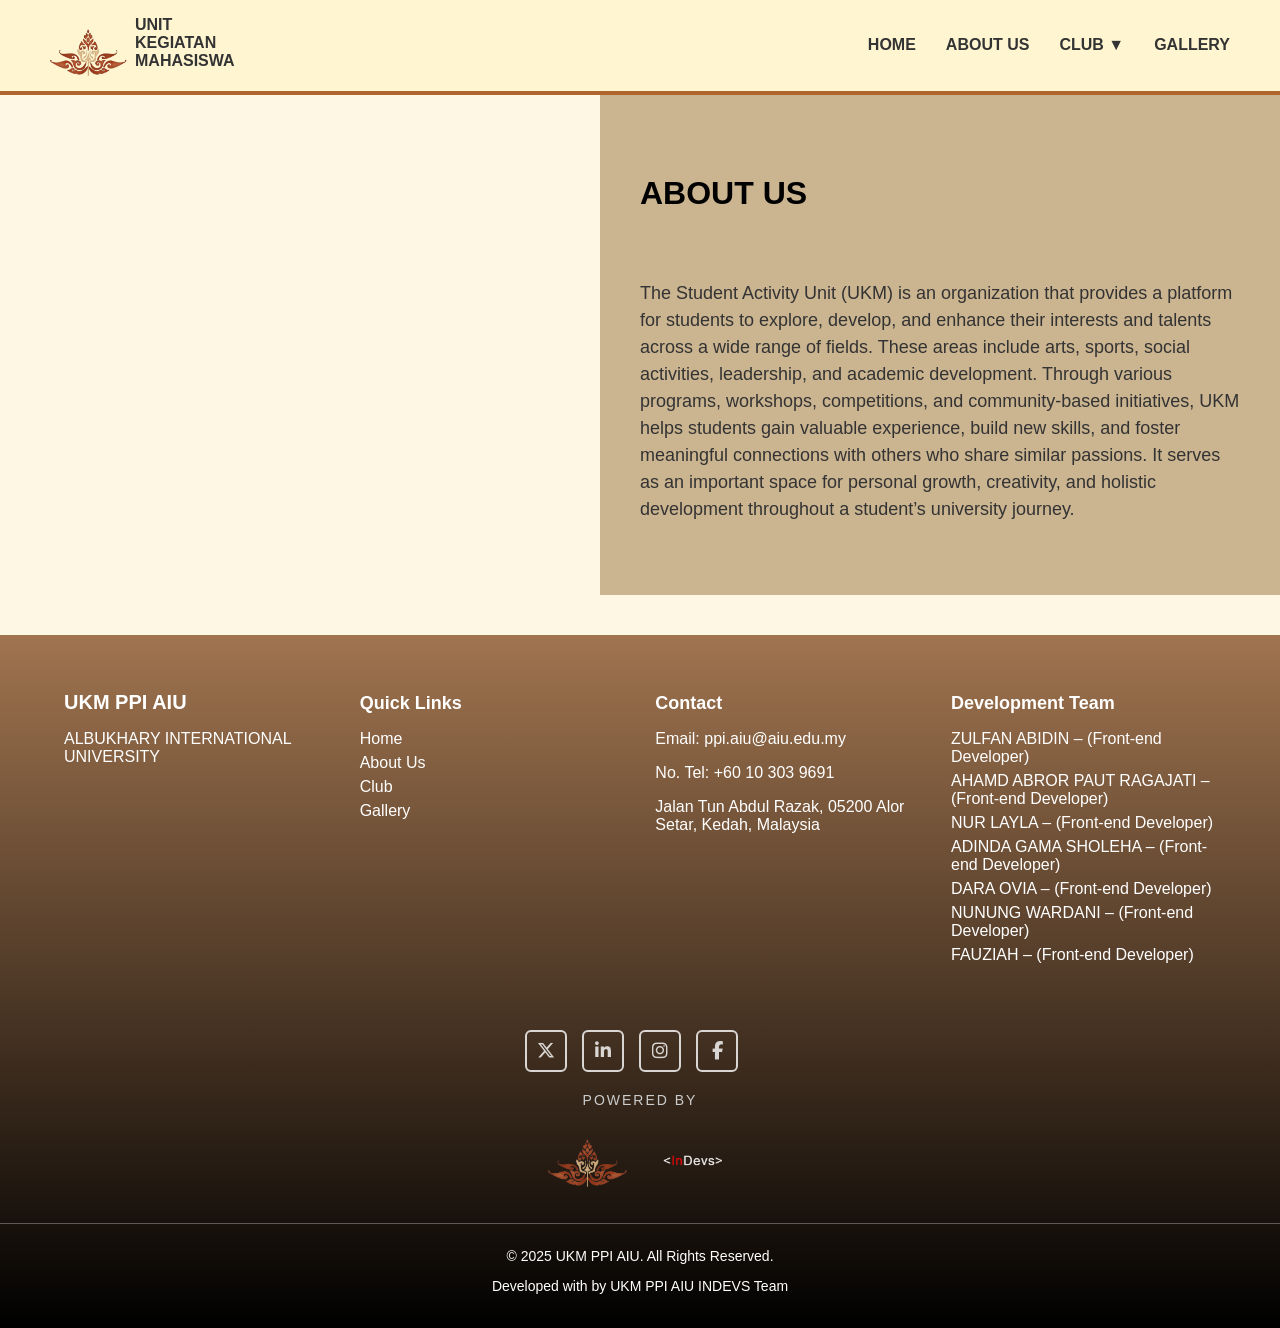
==== about.html @ 894fbeb1 "sanglung" ====
<!DOCTYPE html>
<html lang="en">
<head>
  <meta charset="UTF-8">
  <meta name="viewport" content="width=device-width, initial-scale=1.0">
  <title>About Us - UKM</title>
  <link rel="stylesheet" href="style.css">
  <link rel="stylesheet" href="https://cdnjs.cloudflare.com/ajax/libs/font-awesome/6.5.0/css/all.min.css">
</head>
<body>

  <header>
    <div class="logo">
      <img src="logo.png" alt="Logo UKM">
      <div class="title">
        <h3>UNIT</h3>
        <h3>KEGIATAN</h3>
        <h3>MAHASISWA</h3>
      </div>
    </div>
    <nav>
      <ul>
        <li><a href="ukm.html">HOME</a></li>
        <li><a href="about.html">ABOUT US</a></li>
        
        <li class="dropdown">
          <a href="#">CLUB ▼</a>
          <ul class="dropdown-content">
            <li><a href="sanggar.html">SANGGAR</a></li>
            <li><a href="zenith.html">ZENITH</a></li>
            <li><a href="indevs.html">INDEVS</a></li>
            <li><a href="angklung.html">ANGKLUNG</a></li>
          </ul>
        </li>
        <li><a href="gallery.html">GALLERY</a></li>
      </ul>
    </nav>
  </header>

  <section class="about-section">
    <div class="about-left"></div>
    <div class="about-right">
      <h1>ABOUT US</h1>
      <p>The Student Activity Unit (UKM) is an organization that provides a platform 
for students to explore, develop, and enhance their interests and talents across 
a wide range of fields. These areas include arts, sports, social activities, leadership, 
and academic development. Through various programs, workshops, competitions, and community-based 
initiatives, UKM helps students gain valuable experience, build new skills, and foster meaningful 
connections with others who share similar passions. 
It serves as an important space for personal growth, creativity, and holistic development throughout a student’s university journey.
      </p>
    </div>
  </section>

   <!-- Footer -->
<footer class="footer">
  <div class="footer-container">

    <!-- Logo + Name -->
    <div class="footer-section">
      <h2 class="footer-title">UKM PPI AIU</h2>
      <p>ALBUKHARY INTERNATIONAL UNIVERSITY</p>
    </div>



    <!-- Quick Links -->
    <div class="footer-section">
      <h3>Quick Links</h3>
      <ul>
        <li><a href="ukm.html">Home</a></li>
        <li><a href="about.html">About Us</a></li>
        <li><a href="#">Club</a></li>
        <li><a href="gallery.html">Gallery</a></li>
      </ul>
    </div>

    <!-- Contact Info -->
    <div class="footer-section">
      <h3>Contact</h3>
      <p>Email: ppi.aiu@aiu.edu.my</p>
      <p>No. Tel: +60 10 303 9691</p>
      <p>Jalan Tun Abdul Razak, 05200
Alor Setar, Kedah, Malaysia</p>
    </div>

    
    <!-- Development Team -->
    <div class="footer-section">
      <h3>Development Team</h3>
      <ul> 
        <li>ZULFAN ABIDIN – (Front-end Developer)</li>
        <li>AHAMD ABROR PAUT RAGAJATI – (Front-end Developer)</li>
        <li>NUR LAYLA – (Front-end Developer)</li>
        <li>ADINDA GAMA SHOLEHA – (Front-end Developer)</li>
        <li>DARA OVIA – (Front-end Developer)</li>
        <li>NUNUNG WARDANI – (Front-end Developer)</li>
        <li>FAUZIAH – (Front-end Developer)</li>
        

      </ul>
    </div>
    

  </div>
<div class="powered-by">
  <div class="social-icons">
    <a href="#" class="icon-box">
        <i class="fa-brands fa-x-twitter"></i>
    </a>
    <a href="#" class="icon-box">
        <i class="fa-brands fa-linkedin-in"></i>
    </a>
    <a href="#" class="icon-box">
        <i class="fa-brands fa-instagram"></i>
    </a>
    <a href="#" class="icon-box">
        <i class="fa-brands fa-facebook-f"></i>
    </a>
</div>
    <p>POWERED BY</p>

    <div class="power-logos">
        <img src="logo2.png" alt="Logo 2">
        <img src="logo3.png" alt="Logo 3">
    </div>
</div>

  <div class="footer-bottom">
    <p>© 2025 UKM PPI AIU. All Rights Reserved.</p>
    <p>Developed with by UKM PPI AIU INDEVS Team</p>
  </div>
</footer>


</body>
</html>



</body>
</html>
---- style.css ----
body {
  margin: 0;
  font-family: Arial, sans-serif;
  background-color: #fdf7e3;
}

/* HEADER */
header {
  background-color: #fff6d1;
  display: flex;
  justify-content: space-between;
  align-items: center;
  padding: 10px 50px;
  border-bottom: 4px solid #b0652f;
}

.logo {
  display: flex;
  align-items: center;
  gap: 5px;
  margin-bottom: 5px;
  margin-right: 200px;
  
}

.logo img {
  width: 80px;
  size: 200px;
}

.title h3 {
  font-size: 16px;
  color: #333;
  margin: 0;
}

nav ul {
  list-style: none;
  display: flex;
  gap: 30px;
  margin: 0;
}

nav a {
  text-decoration: none;
  color: #333;
  font-weight: bold;
}

nav a:hover {
  color: #a94d1b;
}

/* DROPDOWN MENU */
.dropdown {
  position: relative;
}

.dropdown-content {
  display: none;
  position: absolute;
  background-color: #ebcc52;
  list-style: none;
  padding: 10px;
  border-radius: 10px;
  z-index: 999;        
}

.dropdown:hover .dropdown-content {
  display: block;
}

/* HERO SECTION */
/* HERO SECTION */
.hero {
  position: relative;
  height: 500px;
  background: url('WEBSITE\ UKM.jpg') center/cover no-repeat;
  display: flex;
  justify-content: center;
  align-items: center;
  color: white;
  text-align: center;
}

/* Lapisan gelap agar teks lebih jelas 
.hero::after {
  content: "";
  position: absolute;
  top: 0;
  left: 0;
  width: 100%;
  height: 150%;
 
}*/

/* Konten utama di atas lapisan gelap */
.hero-content {
  position: relative;
  z-index: ;
  text-align: center;
}

.hero-logo {
  width: 300px;
  margin-bottom: 50px;
}

/* Judul teks */
.hero-right h1 {
    font-size: 70px;
    line-height: 1.1;
    text-align: right;
    color: white;
    font-weight: 900;
    text-shadow: 10px 10px 10px rgba(0,0,0,0.4);
    width: 150%;
    display: flex;
    align-items: right;
    justify-content: right;  /* ➜ geser tulisan ke kanan */
    
    
    
}

.hero h2 {
  font-size: 35px;
  margin: 5px 0 0 0;
  font-weight: bold;
}

/* FOOTER */




.footer {
  background: linear-gradient(to top, #000000, #a0744f);
  color: #fff;
  padding: 40px 0 20px;
  font-family: Arial, sans-serif;
  margin-top: 40px;

}

.footer-container {
  width: 90%;
  max-width: 1200px;
  margin: auto;
  display: flex;
  justify-content: space-between;
  flex-wrap: wrap;
}

.footer-section {
  width: 23%;
  min-width: 200px;
  margin-bottom: 20px;
}

.footer-title {
  font-size: 20px;
  margin-bottom: 10px;
  font-weight: bold;
}

.footer-section h3 {
  margin-bottom: 10px;
  font-size: 18px;
}

.footer-section ul {
  list-style: none;
  padding: 0;
}

.footer-section ul li {
  margin-bottom: 6px;
}

.footer-section ul li a {
  color: #fff;
  text-decoration: none;
}

.footer-section ul li a:hover {
  text-decoration: underline;
}
.powered-by {
  text-align: center;
  margin-top: 30px;
  color: #ccc;
}

.powered-by p {
  font-size: 14px;
  letter-spacing: 2px;
  margin-bottom: 15px;
}

.power-logos {
  display: flex;
  justify-content: center;
  align-items: center;
  gap: 25px; /* jarak antar logo */
}

.power-logos img {
  width: 80px;   /* ukuran logo */
  height: auto;
  opacity: 0.9;
  transition: 0.3s;
}

.power-logos img:hover {
  opacity: 1;
  transform: scale(1.06);
}


.footer-bottom {
  text-align: center;
  margin-top: 20px;
  border-top: 1px solid rgba(255,255,255,0.3);
  padding-top: 10px;
  font-size: 14px;
}
.social-icons {
    margin-bottom: 20px;
    margin-left: 525px;
    display: flex;
    gap: 15px;
    align-items: center;
}

.icon-box {
    width: 38px;
    height: 38px;
    border: 2px solid #ffffffcc;
    display: flex;
    justify-content: center;
    align-items: center;
    border-radius: 6px;
    text-decoration: none;
    transition: 0.3s ease;
}

.icon-box i {
    color: #ffffffcc;
    font-size: 18px;
}

.icon-box:hover {
    border-color: #fff;
    transform: translateY(-3px);
}

.icon-box:hover i {
    color: #fff;
}




/*  ABOUT US PAGE STYLE SECTION  */
.about-section {
  display: flex;
  height: 500px;
}

.about-left {
  flex: 1;
  background: url('background1.jpg') center/cover no-repeat;
}

.about-right {
  flex: 1;
  background-color: #cbb490;
  padding: 40px;
  display: flex;
  flex-direction: column;
  justify-content: center;
}

.about-right h1 {
  color: black;
  font-size: 32px;
  margin-bottom: 50px;
}

.about-right p {
  color: #333;
  font-size: 18px;
  line-height: 1.5;
  margin-bottom: 100;
  margin-top: 50;
}
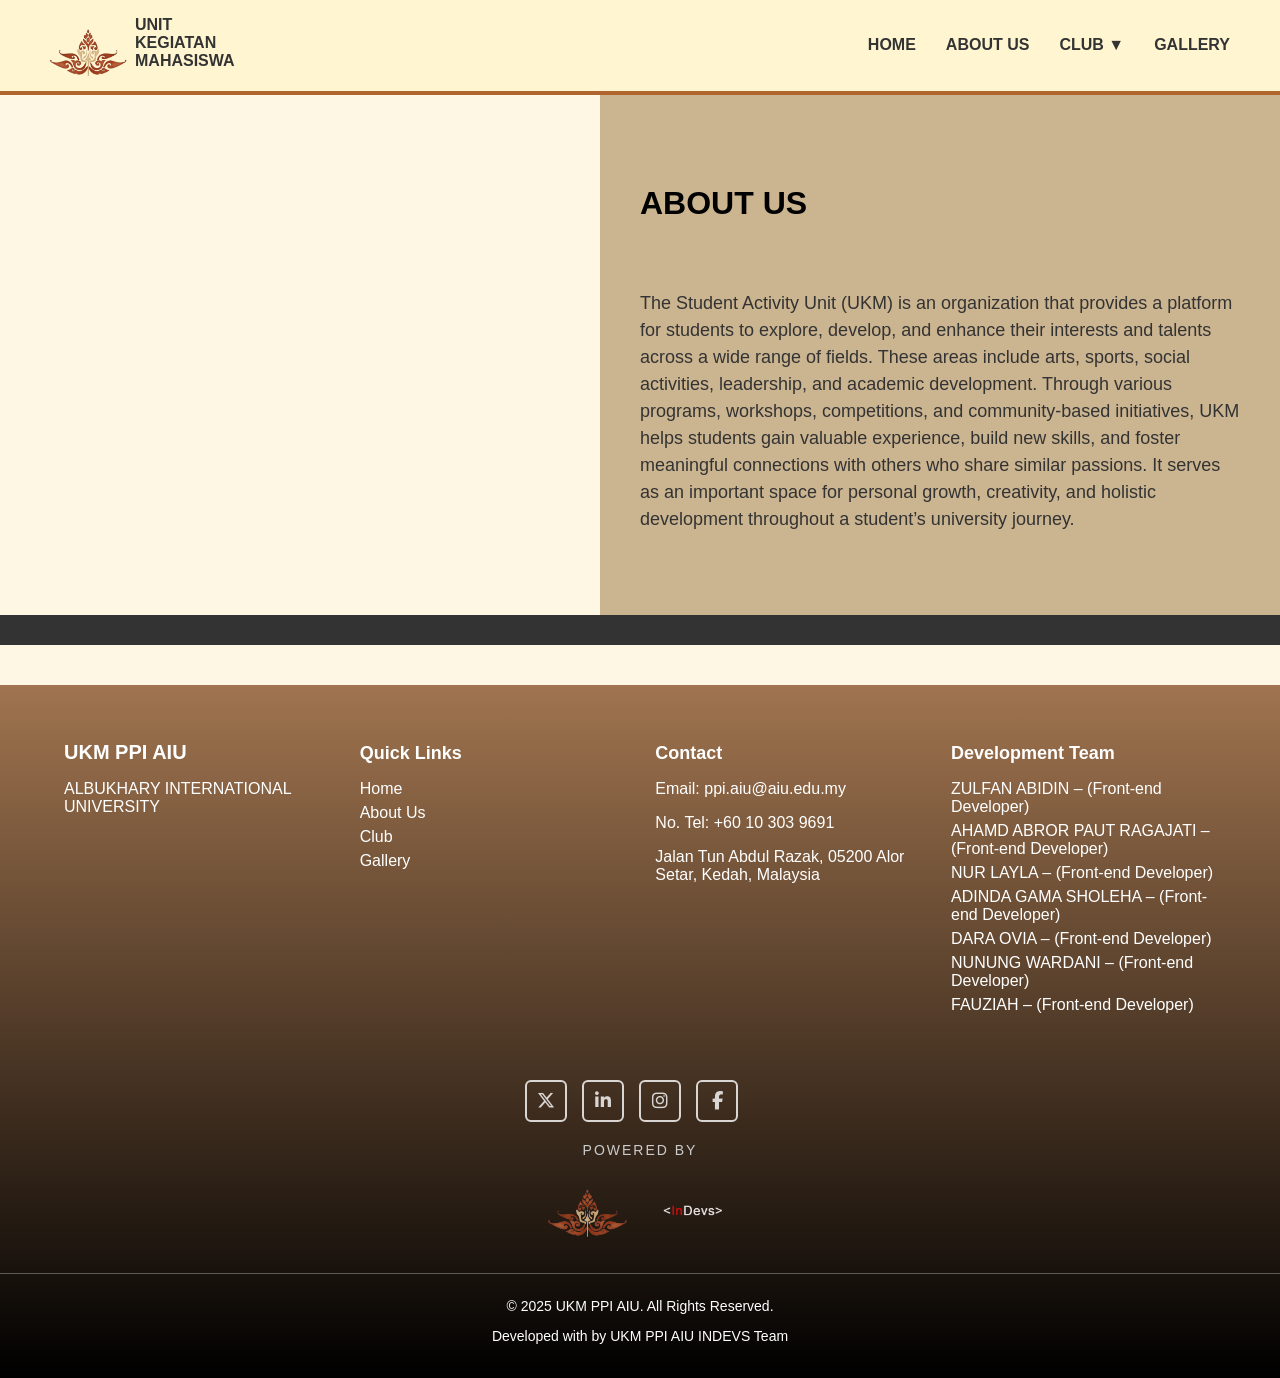
==== commit 4dd6392f: "update sanggar.css and style.css" ====
--- a/about.html
+++ b/about.html
@@ -3,7 +3,7 @@
 <head>
   <meta charset="UTF-8">
   <meta name="viewport" content="width=device-width, initial-scale=1.0">
-  <title>About Us - UKM</title>
+  <title>UKM</title>
   <link rel="stylesheet" href="style.css">
   <link rel="stylesheet" href="https://cdnjs.cloudflare.com/ajax/libs/font-awesome/6.5.0/css/all.min.css">
 </head>
--- a/style.css
+++ b/style.css
@@ -74,13 +74,14 @@
 /* HERO SECTION */
 .hero {
   position: relative;
-  height: 500px;
+  height: 520px;
   background: url('WEBSITE\ UKM.jpg') center/cover no-repeat;
   display: flex;
   justify-content: center;
   align-items: center;
   color: white;
   text-align: center;
+  border-bottom: #333 30px solid;
 }
 
 /* Lapisan gelap agar teks lebih jelas 
@@ -265,7 +266,8 @@
 /*  ABOUT US PAGE STYLE SECTION  */
 .about-section {
   display: flex;
-  height: 500px;
+  height: 520px;
+  border-bottom: #333 30px solid;
 }
 
 .about-left {
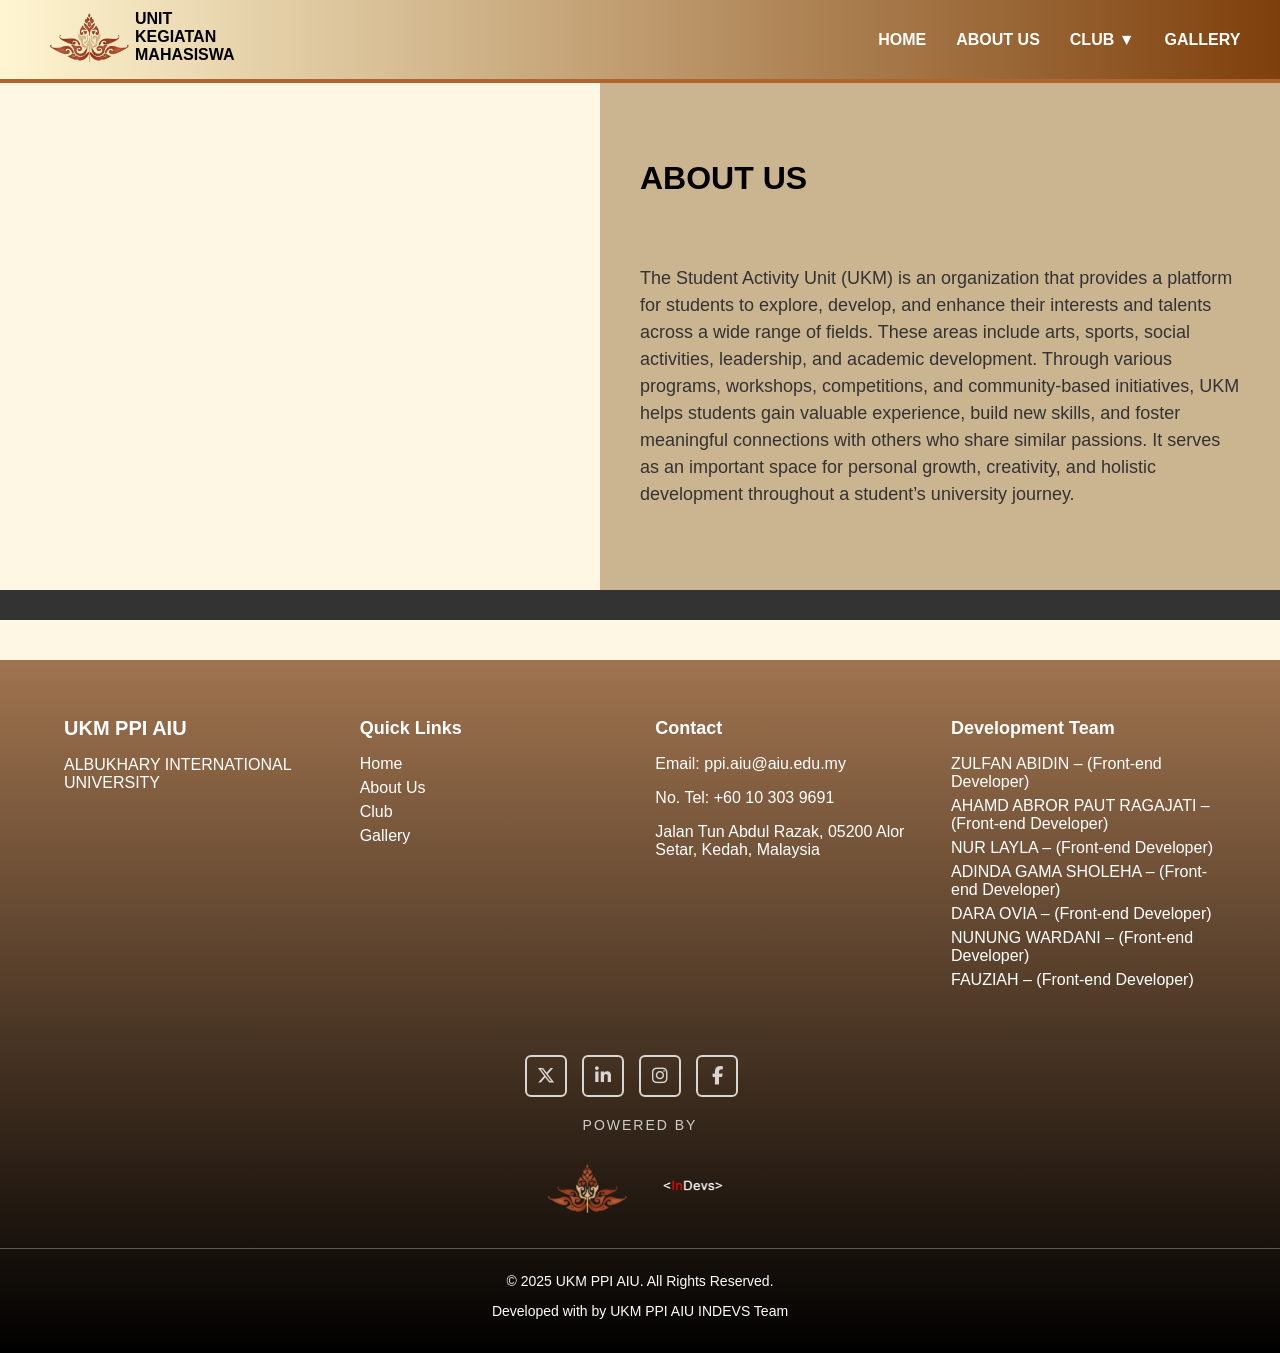
==== commit 002e92d5: "responsive design updates and animation features" ====
--- a/about.html
+++ b/about.html
@@ -5,6 +5,8 @@
   <meta name="viewport" content="width=device-width, initial-scale=1.0">
   <title>UKM</title>
   <link rel="stylesheet" href="style.css">
+  <link rel="stylesheet" href="animations.css">
+  <link rel="stylesheet" href="responsive.css">
   <link rel="stylesheet" href="https://cdnjs.cloudflare.com/ajax/libs/font-awesome/6.5.0/css/all.min.css">
 </head>
 <body>
@@ -18,6 +20,11 @@
         <h3>MAHASISWA</h3>
       </div>
     </div>
+    <button class="nav-toggle" aria-label="Toggle navigation" aria-expanded="false">
+      <span class="bar"></span>
+      <span class="bar"></span>
+      <span class="bar"></span>
+    </button>
     <nav>
       <ul>
         <li><a href="ukm.html">HOME</a></li>
@@ -132,11 +139,6 @@
   </div>
 </footer>
 
-
+<script src="animations.js"></script>
 </body>
 </html>
-
-
-
-</body>
-</html>
--- a/style.css
+++ b/style.css
@@ -2,16 +2,23 @@
   margin: 0;
   font-family: Arial, sans-serif;
   background-color: #fdf7e3;
+  margin-top: 70px; /* untuk menghindari konten tertutup header */
 }
 
 /* HEADER */
 header {
+  background: linear-gradient(to left, #7d3e0a, #fff6d1);
+  position: fixed;
   background-color: #fff6d1;
   display: flex;
   justify-content: space-between;
   align-items: center;
   padding: 10px 50px;
   border-bottom: 4px solid #b0652f;
+  top: 0;
+  left: 0;
+  width: 93%;
+  z-index: 999;
 }
 
 .logo {
@@ -19,7 +26,6 @@
   align-items: center;
   gap: 5px;
   margin-bottom: 5px;
-  margin-right: 200px;
   
 }
 
@@ -30,7 +36,7 @@
 
 .title h3 {
   font-size: 16px;
-  color: #333;
+  color: #000000;
   margin: 0;
 }
 
@@ -43,12 +49,12 @@
 
 nav a {
   text-decoration: none;
-  color: #333;
+  color: #fffefe;
   font-weight: bold;
 }
 
 nav a:hover {
-  color: #a94d1b;
+  color: #000000;
 }
 
 /* DROPDOWN MENU */
@@ -59,7 +65,7 @@
 .dropdown-content {
   display: none;
   position: absolute;
-  background-color: #ebcc52;
+  background-color: #89561d;
   list-style: none;
   padding: 10px;
   border-radius: 10px;
@@ -74,7 +80,7 @@
 /* HERO SECTION */
 .hero {
   position: relative;
-  height: 520px;
+  height: 540px;
   background: url('WEBSITE\ UKM.jpg') center/cover no-repeat;
   display: flex;
   justify-content: center;
@@ -98,7 +104,7 @@
 /* Konten utama di atas lapisan gelap */
 .hero-content {
   position: relative;
-  z-index: ;
+  
   text-align: center;
 }
 
@@ -111,14 +117,14 @@
 .hero-right h1 {
     font-size: 70px;
     line-height: 1.1;
-    text-align: right;
+  text-align: right;
     color: white;
     font-weight: 900;
     text-shadow: 10px 10px 10px rgba(0,0,0,0.4);
-    width: 150%;
-    display: flex;
-    align-items: right;
-    justify-content: right;  /* ➜ geser tulisan ke kanan */
+  width: 100%;
+  display: flex;
+  align-items: center;
+  justify-content: flex-end;  /* geser tulisan ke kanan */
     
     
     
--- a/animations.css
+++ b/animations.css
@@ -0,0 +1,143 @@
+/* Animations CSS - Page Load Transitions */
+
+/* Keyframe Animations */
+@keyframes fadeInUp {
+    from {
+        opacity: 0;
+        transform: translateY(30px);
+    }
+    to {
+        opacity: 1;
+        transform: translateY(0);
+    }
+}
+
+@keyframes fadeIn {
+    from {
+        opacity: 0;
+    }
+    to {
+        opacity: 1;
+    }
+}
+
+@keyframes slideInLeft {
+    from {
+        opacity: 0;
+        transform: translateX(-50px);
+    }
+    to {
+        opacity: 1;
+        transform: translateX(0);
+    }
+}
+
+@keyframes slideInRight {
+    from {
+        opacity: 0;
+        transform: translateX(50px);
+    }
+    to {
+        opacity: 1;
+        transform: translateX(0);
+    }
+}
+
+/* Base Animation Classes */
+.animate-fadeInUp {
+    opacity: 0;
+    animation: fadeInUp 0.8s ease-out forwards;
+}
+
+.animate-fadeIn {
+    opacity: 0;
+    animation: fadeIn 0.8s ease-out forwards;
+}
+
+.animate-slideInLeft {
+    opacity: 0;
+    animation: slideInLeft 0.8s ease-out forwards;
+}
+
+.animate-slideInRight {
+    opacity: 0;
+    animation: slideInRight 0.8s ease-out forwards;
+}
+
+/* Delay Classes for Staggered Animations */
+.delay-1 { animation-delay: 0.1s; }
+.delay-2 { animation-delay: 0.2s; }
+.delay-3 { animation-delay: 0.3s; }
+.delay-4 { animation-delay: 0.4s; }
+.delay-5 { animation-delay: 0.5s; }
+.delay-6 { animation-delay: 0.6s; }
+.delay-7 { animation-delay: 0.7s; }
+.delay-8 { animation-delay: 0.8s; }
+
+/* Hero Animation */
+.hero.animate-ready {
+    animation: fadeIn 1s ease-out;
+}
+
+.hero h1.animate-ready,
+.hero h2.animate-ready {
+    animation: fadeInUp 1s ease-out 0.3s both;
+}
+
+/* Section Animations */
+section.animate-fadeInUp h3,
+section.animate-fadeInUp h2,
+section.animate-fadeInUp h4 {
+    animation: fadeInUp 0.8s ease-out 0.2s both;
+}
+
+section.animate-fadeInUp p {
+    animation: fadeInUp 0.8s ease-out 0.4s both;
+}
+
+/* Gallery Items Animation */
+.gallery-box img,
+.card,
+.power-logos img {
+    opacity: 0;
+}
+
+.gallery-box.animate-ready img,
+.card-wrapper.animate-ready .card,
+.power-logos.animate-ready img {
+    animation: fadeInUp 0.6s ease-out forwards;
+}
+
+/* Stagger gallery items */
+.gallery-box.animate-ready img:nth-child(1) { animation-delay: 0.1s; }
+.gallery-box.animate-ready img:nth-child(2) { animation-delay: 0.2s; }
+.gallery-box.animate-ready img:nth-child(3) { animation-delay: 0.3s; }
+.gallery-box.animate-ready img:nth-child(4) { animation-delay: 0.4s; }
+.gallery-box.animate-ready img:nth-child(5) { animation-delay: 0.5s; }
+.gallery-box.animate-ready img:nth-child(6) { animation-delay: 0.6s; }
+
+.card-wrapper.animate-ready .card:nth-child(1) { animation-delay: 0.1s; }
+.card-wrapper.animate-ready .card:nth-child(2) { animation-delay: 0.2s; }
+.card-wrapper.animate-ready .card:nth-child(3) { animation-delay: 0.3s; }
+.card-wrapper.animate-ready .card:nth-child(4) { animation-delay: 0.4s; }
+
+.power-logos.animate-ready img:nth-child(1) { animation-delay: 0.1s; }
+.power-logos.animate-ready img:nth-child(2) { animation-delay: 0.2s; }
+
+/* Footer Animation */
+footer.animate-ready {
+    animation: fadeIn 0.8s ease-out;
+}
+
+.footer-section {
+    opacity: 0;
+}
+
+footer.animate-ready .footer-section {
+    animation: fadeInUp 0.8s ease-out forwards;
+}
+
+footer.animate-ready .footer-section:nth-child(1) { animation-delay: 0.1s; }
+footer.animate-ready .footer-section:nth-child(2) { animation-delay: 0.2s; }
+footer.animate-ready .footer-section:nth-child(3) { animation-delay: 0.3s; }
+footer.animate-ready .footer-section:nth-child(4) { animation-delay: 0.4s; }
--- a/responsive.css
+++ b/responsive.css
@@ -0,0 +1,639 @@
+/* ============================================
+   RESPONSIVE DESIGN - MEDIA QUERIES
+   Mobile First Approach
+   ============================================ */
+
+/* ============================================
+   TABLET & SMALL SCREENS (max-width: 1024px)
+   ============================================ */
+@media screen and (max-width: 1024px) {
+    /* HEADER */
+    header {
+        padding: 10px 30px;
+        width: 100%;
+    }
+
+    .logo {
+        margin-right: 50px;
+    }
+
+    .logo img {
+        width: 60px;
+    }
+
+    .title h3 {
+        font-size: 14px;
+    }
+
+    nav ul {
+        gap: 20px;
+    }
+
+    nav a {
+        font-size: 14px;
+    }
+
+    /* HERO SECTIONS */
+    .hero {
+        height: 450px;
+    }
+
+    .hero-right h1 {
+        font-size: 60px !important;
+        width: 100% !important;
+    }
+
+    .hero h1 {
+        font-size: 60px;
+    }
+
+    .hero h2 {
+        font-size: 28px;
+    }
+
+    .logo-kiri {
+        width: 80px;
+        top: 50px;
+    }
+
+    /* SECTIONS */
+    section {
+        padding: 40px 50px;
+    }
+
+    /* ABOUT SECTION */
+    .about-section {
+        height: auto;
+        flex-direction: column;
+    }
+
+    .about-left {
+        height: 300px;
+    }
+
+    .about-right {
+        padding: 30px;
+    }
+
+    .about-right h1 {
+        font-size: 28px;
+        margin-bottom: 20px;
+    }
+
+    .about-right p {
+        font-size: 16px;
+    }
+
+    /* FOOTER */
+    .footer-container {
+        width: 95%;
+    }
+
+    .footer-section {
+        width: 48%;
+        margin-bottom: 30px;
+    }
+
+    .social-icons {
+        margin-left: 0;
+        justify-content: center;
+    }
+
+    .power-logos img {
+        width: 60px;
+    }
+
+    /* GALLERY */
+    .gallery-box img {
+        width: 150px;
+        height: 150px;
+    }
+
+    /* CARDS */
+    .card {
+        width: 220px;
+    }
+}
+
+/* ============================================
+   MOBILE LANDSCAPE & SMALL TABLETS (max-width: 768px)
+   ============================================ */
+@media screen and (max-width: 768px) {
+    body {
+        margin-top: 60px;
+    }
+
+    /* HEADER */
+    header {
+        padding: 8px 20px;
+        flex-direction: column;
+        gap: 10px;
+    }
+
+    .logo {
+        margin-right: 0;
+        margin-bottom: 10px;
+    }
+
+    .logo img {
+        width: 50px;
+    }
+
+    .title h3 {
+        font-size: 12px;
+    }
+
+    nav ul {
+        flex-wrap: wrap;
+        gap: 15px;
+        justify-content: center;
+    }
+
+    nav a {
+        font-size: 13px;
+    }
+
+    .dropdown-content {
+        left: 50%;
+        transform: translateX(-50%);
+    }
+
+    /* HERO SECTIONS */
+    .hero {
+        height: 350px;
+        border-bottom-width: 15px;
+    }
+
+    .hero-right h1 {
+        font-size: 38px !important;
+        text-align: right;
+        width: 100% !important;
+        margin-top: 0 !important;
+    }
+
+    .hero h1 {
+        font-size: 42px;
+    }
+
+    .hero h2 {
+        font-size: 22px;
+    }
+
+    .logo-kiri {
+        width: 60px;
+        top: 30px;
+        left: 10px;
+    }
+
+    /* SECTIONS */
+    section {
+        padding: 30px 20px;
+    }
+
+    h3 {
+        font-size: 24px;
+    }
+
+    p {
+        font-size: 16px;
+    }
+
+    /* ABOUT SECTION */
+    .about-left {
+        height: 200px;
+    }
+
+    .about-right {
+        padding: 25px;
+    }
+
+    .about-right h1 {
+        font-size: 24px;
+    }
+
+    .about-right p {
+        font-size: 15px;
+    }
+
+    /* CONTENT SECTIONS (Sanggar) */
+    .content {
+        padding: 20px;
+    }
+
+    .deskripsi-klub,
+    .daftar-kesenian {
+        padding: 20px;
+    }
+
+    .deskripsi-klub h2,
+    .daftar-kesenian h2 {
+        font-size: 22px;
+    }
+
+    /* GALLERY */
+    .gallery-box {
+        gap: 10px;
+    }
+
+    .gallery-box img {
+        width: 120px;
+        height: 120px;
+    }
+
+    /* CARDS */
+    .card-wrapper {
+        gap: 15px;
+    }
+
+    .card {
+        width: 100%;
+        max-width: 300px;
+    }
+
+    /* FOOTER */
+    .footer {
+        padding: 30px 0 15px;
+    }
+
+    .footer-container {
+        flex-direction: column;
+        align-items: center;
+    }
+
+    .footer-section {
+        width: 100%;
+        text-align: center;
+        margin-bottom: 25px;
+    }
+
+    .footer-title {
+        font-size: 18px;
+    }
+
+    .footer-section h3 {
+        font-size: 16px;
+    }
+
+    .footer-section ul li {
+        font-size: 14px;
+    }
+
+    .social-icons {
+        margin-left: 0;
+        justify-content: center;
+    }
+
+    .power-logos {
+        gap: 15px;
+    }
+
+    .power-logos img {
+        width: 50px;
+    }
+
+    .footer-bottom {
+        font-size: 12px;
+    }
+
+    /* CONTACT FORM */
+    .contact form {
+        max-width: 100%;
+    }
+}
+
+/* ============================================
+   MOBILE PORTRAIT (max-width: 480px)
+   ============================================ */
+@media screen and (max-width: 480px) {
+    body {
+        margin-top: 50px;
+    }
+
+    /* HEADER */
+    header {
+        padding: 8px 15px;
+    }
+
+    .logo img {
+        width: 40px;
+    }
+
+    .title h3 {
+        font-size: 10px;
+    }
+
+    nav ul {
+        gap: 10px;
+    }
+
+    nav a {
+        font-size: 11px;
+    }
+
+    /* HERO SECTIONS */
+    .hero {
+        height: 280px;
+        border-bottom-width: 10px;
+    }
+
+    .hero-right h1 {
+        font-size: 30px !important;
+        text-align: right;
+    }
+
+    .hero h1 {
+        font-size: 30px;
+    }
+
+    .hero h2 {
+        font-size: 18px;
+    }
+
+    .logo-kiri {
+        width: 50px;
+        top: 20px;
+    }
+
+    /* SECTIONS */
+    section {
+        padding: 25px 15px;
+    }
+
+    h3 {
+        font-size: 20px;
+    }
+
+    p {
+        font-size: 14px;
+        line-height: 1.6;
+    }
+
+    /* ABOUT SECTION */
+    .about-left {
+        height: 150px;
+    }
+
+    .about-right {
+        padding: 20px;
+    }
+
+    .about-right h1 {
+        font-size: 20px;
+        margin-bottom: 15px;
+    }
+
+    .about-right p {
+        font-size: 14px;
+    }
+
+    /* CONTENT SECTIONS */
+    .content {
+        padding: 15px;
+    }
+
+    .deskripsi-klub,
+    .daftar-kesenian {
+        padding: 15px;
+    }
+
+    .deskripsi-klub h2,
+    .daftar-kesenian h2 {
+        font-size: 18px;
+    }
+
+    /* GALLERY */
+    .gallery-box {
+        gap: 8px;
+    }
+
+    .gallery-box img {
+        width: 100px;
+        height: 100px;
+    }
+
+    /* CARDS */
+    .card {
+        width: 100%;
+        max-width: 280px;
+    }
+
+    .card h4 {
+        font-size: 16px;
+    }
+
+    /* FOOTER */
+    .footer {
+        padding: 20px 0 10px;
+    }
+
+    .footer-section {
+        margin-bottom: 20px;
+    }
+
+    .footer-title {
+        font-size: 16px;
+    }
+
+    .footer-section h3 {
+        font-size: 15px;
+    }
+
+    .footer-section ul li {
+        font-size: 13px;
+        margin-bottom: 4px;
+    }
+
+    .footer-section p {
+        font-size: 13px;
+    }
+
+    .powered-by p {
+        font-size: 12px;
+    }
+
+    .power-logos img {
+        width: 40px;
+    }
+
+    .icon-box {
+        width: 32px;
+        height: 32px;
+    }
+
+    .icon-box i {
+        font-size: 16px;
+    }
+
+    .footer-bottom {
+        font-size: 11px;
+    }
+
+    .footer-bottom p {
+        font-size: 11px;
+    }
+
+    /* CONTACT */
+    .contact h4 {
+        font-size: 20px;
+    }
+
+    .contact input,
+    .contact textarea,
+    .contact button {
+        padding: 10px;
+        font-size: 14px;
+    }
+
+    /* BUTTONS */
+    .btn {
+        padding: 8px 16px;
+        font-size: 14px;
+    }
+}
+
+/* ============================================
+   EXTRA SMALL MOBILE (max-width: 360px)
+   ============================================ */
+@media screen and (max-width: 360px) {
+    .hero {
+        height: 240px;
+    }
+
+    .hero-right h1 {
+        font-size: 24px !important;
+    }
+
+    .hero h1 {
+        font-size: 24px;
+    }
+
+    nav ul {
+        gap: 8px;
+    }
+
+    nav a {
+        font-size: 10px;
+    }
+
+    .title h3 {
+        font-size: 9px;
+    }
+
+    .logo img {
+        width: 35px;
+    }
+
+    h3 {
+        font-size: 18px;
+    }
+
+    p {
+        font-size: 13px;
+    }
+
+    .gallery-box img {
+        width: 80px;
+        height: 80px;
+    }
+
+    .footer-section ul li {
+        font-size: 12px;
+    }
+}
+
+/* ============================================
+   LANDSCAPE ORIENTATION FIXES
+   ============================================ */
+@media screen and (max-height: 500px) and (orientation: landscape) {
+    .hero {
+        height: 250px;
+    }
+
+    .hero-right h1 {
+        font-size: 40px !important;
+    }
+
+    section {
+        padding: 20px 30px;
+    }
+}
+
+/* ============================================
+   HAMBURGER MENU PREPARATION (Optional)
+   Add this if you want to implement a mobile menu later
+   ============================================ */
+/* ============================================
+   HAMBURGER MENU STYLES
+   ============================================ */
+.nav-toggle {
+    display: none;
+    position: absolute;
+    right: 20px;
+    top: 14px;
+    background: none;
+    border: none;
+    cursor: pointer;
+    padding: 6px;
+    z-index: 1001;
+}
+
+.nav-toggle .bar {
+    display: block;
+    width: 26px;
+    height: 3px;
+    margin: 5px 0;
+    background: #2b190b;
+    transition: 0.3s ease;
+}
+
+@media screen and (max-width: 768px) {
+    header {
+        position: fixed;
+        width: 100%;
+    }
+
+    nav {
+        width: 100%;
+    }
+
+    nav ul {
+        display: none;
+        flex-direction: column;
+        gap: 12px;
+        width: 100%;
+        padding: 12px 20px;
+        background: #fff6d1;
+        border-top: 1px solid #b0652f;
+        box-shadow: 0 4px 12px rgba(0,0,0,0.08);
+    }
+
+    nav ul.nav-open {
+        display: flex;
+    }
+
+    nav ul li {
+        width: 100%;
+    }
+
+    nav ul li a {
+        display: block;
+        width: 100%;
+        color: #2b190b;
+        padding: 6px 0;
+    }
+
+    .dropdown-content {
+        position: static;
+        width: 100%;
+        background: #d9a441;
+        margin-top: 6px;
+    }
+
+    .dropdown-content li a {
+        color: #fff;
+    }
+
+    .nav-toggle {
+        display: block;
+    }
+}
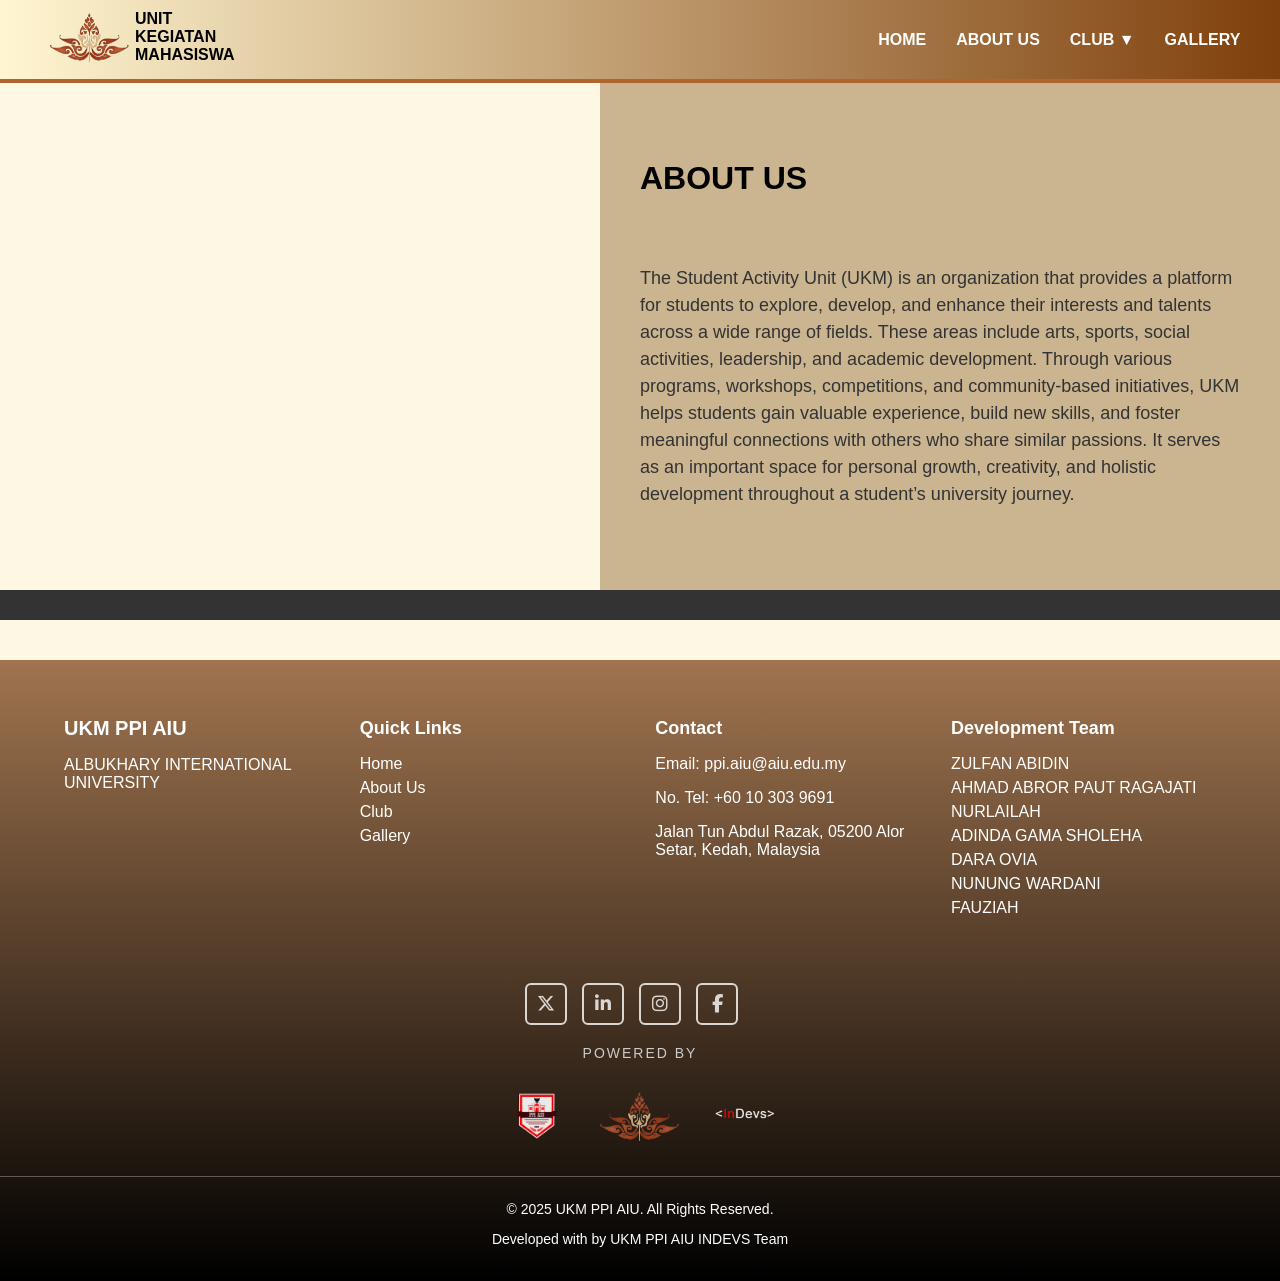
==== commit 96e85bf4: "com" ====
--- a/about.html
+++ b/about.html
@@ -5,8 +5,6 @@
   <meta name="viewport" content="width=device-width, initial-scale=1.0">
   <title>UKM</title>
   <link rel="stylesheet" href="style.css">
-  <link rel="stylesheet" href="animations.css">
-  <link rel="stylesheet" href="responsive.css">
   <link rel="stylesheet" href="https://cdnjs.cloudflare.com/ajax/libs/font-awesome/6.5.0/css/all.min.css">
 </head>
 <body>
@@ -20,11 +18,6 @@
         <h3>MAHASISWA</h3>
       </div>
     </div>
-    <button class="nav-toggle" aria-label="Toggle navigation" aria-expanded="false">
-      <span class="bar"></span>
-      <span class="bar"></span>
-      <span class="bar"></span>
-    </button>
     <nav>
       <ul>
         <li><a href="ukm.html">HOME</a></li>
@@ -96,13 +89,14 @@
     <div class="footer-section">
       <h3>Development Team</h3>
       <ul> 
-        <li>ZULFAN ABIDIN – (Front-end Developer)</li>
-        <li>AHAMD ABROR PAUT RAGAJATI – (Front-end Developer)</li>
-        <li>NUR LAYLA – (Front-end Developer)</li>
-        <li>ADINDA GAMA SHOLEHA – (Front-end Developer)</li>
-        <li>DARA OVIA – (Front-end Developer)</li>
-        <li>NUNUNG WARDANI – (Front-end Developer)</li>
-        <li>FAUZIAH – (Front-end Developer)</li>
+        <li>ZULFAN ABIDIN</li>
+        <li>AHMAD ABROR PAUT RAGAJATI</li>
+        <li>NURLAILAH</li>
+        <li>ADINDA GAMA SHOLEHA</li>
+        <li>DARA OVIA</li>
+        <li>NUNUNG WARDANI</li>
+        <li>FAUZIAH</li>
+        
         
 
       </ul>
@@ -128,6 +122,7 @@
     <p>POWERED BY</p>
 
     <div class="power-logos">
+        <img src="LOGO PPI-AIU-smaller size.png" alt="Logo 1">
         <img src="logo2.png" alt="Logo 2">
         <img src="logo3.png" alt="Logo 3">
     </div>
@@ -139,6 +134,11 @@
   </div>
 </footer>
 
-<script src="animations.js"></script>
+
 </body>
 </html>
+
+
+
+</body>
+</html>
--- a/style.css
+++ b/style.css
@@ -26,6 +26,7 @@
   align-items: center;
   gap: 5px;
   margin-bottom: 5px;
+  margin-right: 200px;
   
 }
 
@@ -117,14 +118,14 @@
 .hero-right h1 {
     font-size: 70px;
     line-height: 1.1;
-  text-align: right;
+    text-align: right;
     color: white;
     font-weight: 900;
     text-shadow: 10px 10px 10px rgba(0,0,0,0.4);
-  width: 100%;
-  display: flex;
-  align-items: center;
-  justify-content: flex-end;  /* geser tulisan ke kanan */
+    width: 150%;
+    display: flex;
+    align-items: right;
+    justify-content: right;  /* ➜ geser tulisan ke kanan */
     
     
     
@@ -134,6 +135,35 @@
   font-size: 35px;
   margin: 5px 0 0 0;
   font-weight: bold;
+}
+
+ .gallery1 {
+            display: grid;
+            grid-template-columns: repeat(auto-fit, minmax(250px, 1fr));
+            gap: 20px;
+            padding: 10px;
+            margin-top: 30px;
+        }
+
+        
+        .gallery1 img,
+        .gallery1 video {
+            width: 100%;
+            border-radius: 10px;
+            box-shadow: 0 4px 10px rgba(0,0,0,0.1);
+            transition: transform 0.2s ease;
+        }
+
+        
+        .gallery1 img:hover,
+        .gallery1 video:hover {
+            transform: scale(1.05);
+        }
+
+.card {
+  background: linear-gradient(to bottom,rgb(202, 153, 56),white);
+  padding: 10px;
+  border-radius: 10px;
 }
 
 /* FOOTER */
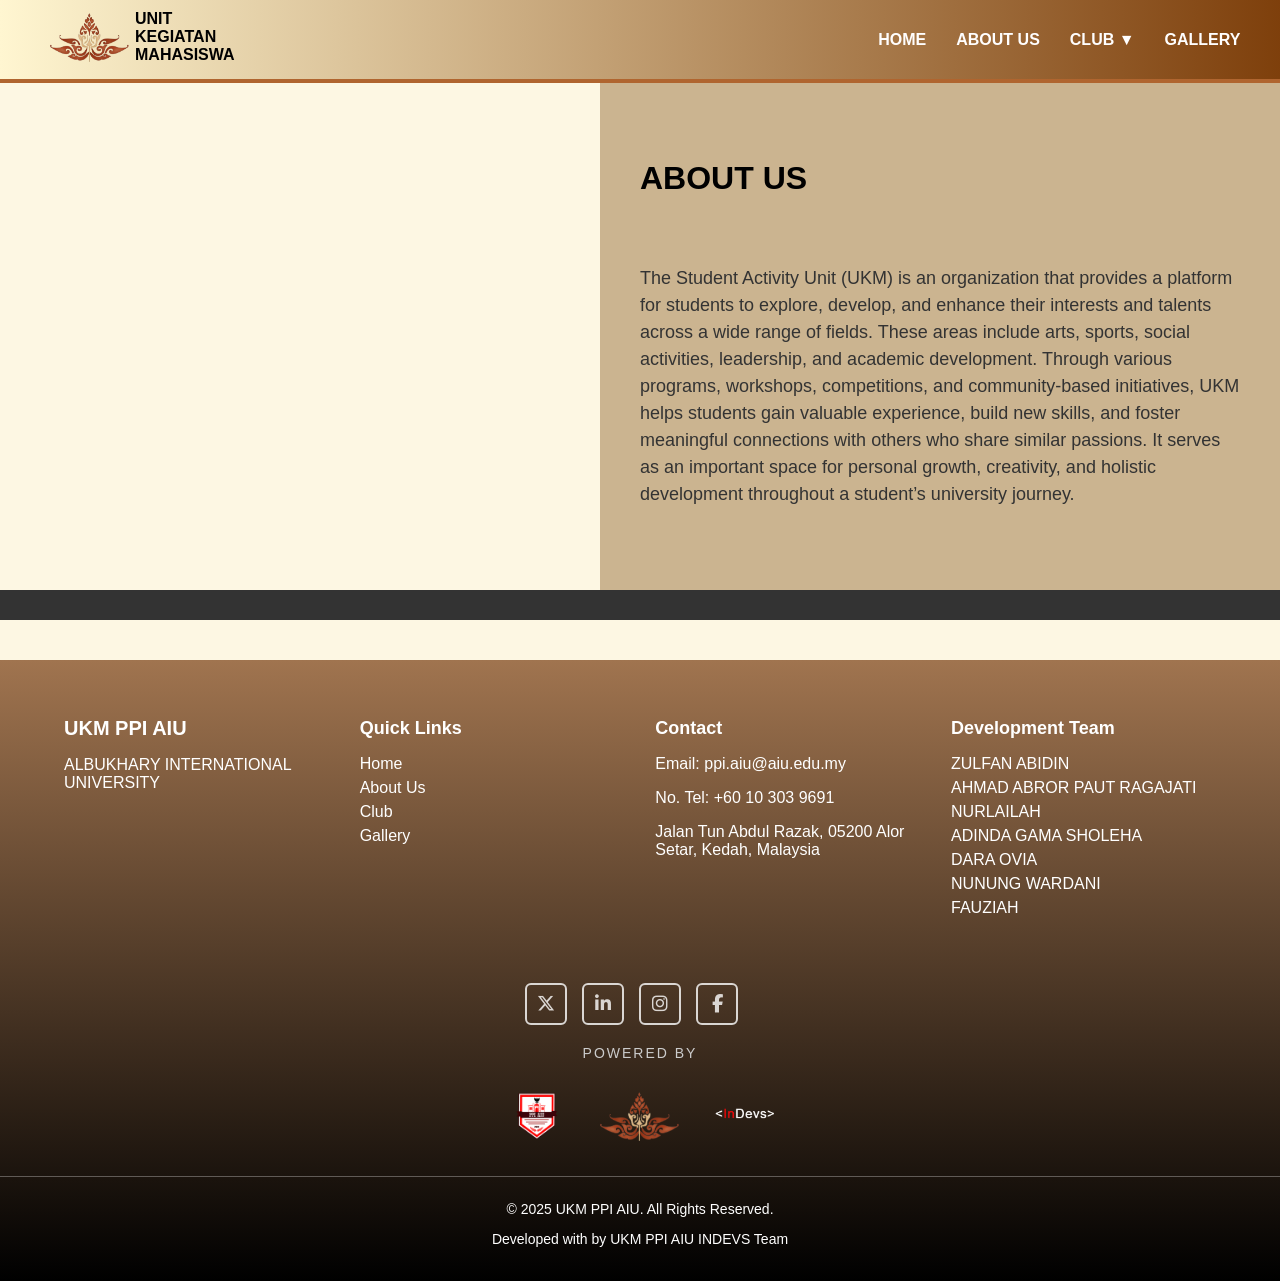
==== commit dc832012: "Merge branch 'main' of https://github.com/AnakBukNung/ukm" ====
--- a/about.html
+++ b/about.html
@@ -5,6 +5,8 @@
   <meta name="viewport" content="width=device-width, initial-scale=1.0">
   <title>UKM</title>
   <link rel="stylesheet" href="style.css">
+  <link rel="stylesheet" href="animations.css">
+  <link rel="stylesheet" href="responsive.css">
   <link rel="stylesheet" href="https://cdnjs.cloudflare.com/ajax/libs/font-awesome/6.5.0/css/all.min.css">
 </head>
 <body>
@@ -18,6 +20,11 @@
         <h3>MAHASISWA</h3>
       </div>
     </div>
+    <button class="nav-toggle" aria-label="Toggle navigation" aria-expanded="false">
+      <span class="bar"></span>
+      <span class="bar"></span>
+      <span class="bar"></span>
+    </button>
     <nav>
       <ul>
         <li><a href="ukm.html">HOME</a></li>
@@ -134,11 +141,6 @@
   </div>
 </footer>
 
-
+<script src="animations.js"></script>
 </body>
 </html>
-
-
-
-</body>
-</html>
--- a/style.css
+++ b/style.css
@@ -26,7 +26,6 @@
   align-items: center;
   gap: 5px;
   margin-bottom: 5px;
-  margin-right: 200px;
   
 }
 
@@ -118,14 +117,14 @@
 .hero-right h1 {
     font-size: 70px;
     line-height: 1.1;
-    text-align: right;
+  text-align: right;
     color: white;
     font-weight: 900;
     text-shadow: 10px 10px 10px rgba(0,0,0,0.4);
-    width: 150%;
-    display: flex;
-    align-items: right;
-    justify-content: right;  /* ➜ geser tulisan ke kanan */
+  width: 100%;
+  display: flex;
+  align-items: center;
+  justify-content: flex-end;  /* geser tulisan ke kanan */
     
     
     
--- a/animations.css
+++ b/animations.css
@@ -0,0 +1,143 @@
+/* Animations CSS - Page Load Transitions */
+
+/* Keyframe Animations */
+@keyframes fadeInUp {
+    from {
+        opacity: 0;
+        transform: translateY(30px);
+    }
+    to {
+        opacity: 1;
+        transform: translateY(0);
+    }
+}
+
+@keyframes fadeIn {
+    from {
+        opacity: 0;
+    }
+    to {
+        opacity: 1;
+    }
+}
+
+@keyframes slideInLeft {
+    from {
+        opacity: 0;
+        transform: translateX(-50px);
+    }
+    to {
+        opacity: 1;
+        transform: translateX(0);
+    }
+}
+
+@keyframes slideInRight {
+    from {
+        opacity: 0;
+        transform: translateX(50px);
+    }
+    to {
+        opacity: 1;
+        transform: translateX(0);
+    }
+}
+
+/* Base Animation Classes */
+.animate-fadeInUp {
+    opacity: 0;
+    animation: fadeInUp 0.8s ease-out forwards;
+}
+
+.animate-fadeIn {
+    opacity: 0;
+    animation: fadeIn 0.8s ease-out forwards;
+}
+
+.animate-slideInLeft {
+    opacity: 0;
+    animation: slideInLeft 0.8s ease-out forwards;
+}
+
+.animate-slideInRight {
+    opacity: 0;
+    animation: slideInRight 0.8s ease-out forwards;
+}
+
+/* Delay Classes for Staggered Animations */
+.delay-1 { animation-delay: 0.1s; }
+.delay-2 { animation-delay: 0.2s; }
+.delay-3 { animation-delay: 0.3s; }
+.delay-4 { animation-delay: 0.4s; }
+.delay-5 { animation-delay: 0.5s; }
+.delay-6 { animation-delay: 0.6s; }
+.delay-7 { animation-delay: 0.7s; }
+.delay-8 { animation-delay: 0.8s; }
+
+/* Hero Animation */
+.hero.animate-ready {
+    animation: fadeIn 1s ease-out;
+}
+
+.hero h1.animate-ready,
+.hero h2.animate-ready {
+    animation: fadeInUp 1s ease-out 0.3s both;
+}
+
+/* Section Animations */
+section.animate-fadeInUp h3,
+section.animate-fadeInUp h2,
+section.animate-fadeInUp h4 {
+    animation: fadeInUp 0.8s ease-out 0.2s both;
+}
+
+section.animate-fadeInUp p {
+    animation: fadeInUp 0.8s ease-out 0.4s both;
+}
+
+/* Gallery Items Animation */
+.gallery-box img,
+.card,
+.power-logos img {
+    opacity: 0;
+}
+
+.gallery-box.animate-ready img,
+.card-wrapper.animate-ready .card,
+.power-logos.animate-ready img {
+    animation: fadeInUp 0.6s ease-out forwards;
+}
+
+/* Stagger gallery items */
+.gallery-box.animate-ready img:nth-child(1) { animation-delay: 0.1s; }
+.gallery-box.animate-ready img:nth-child(2) { animation-delay: 0.2s; }
+.gallery-box.animate-ready img:nth-child(3) { animation-delay: 0.3s; }
+.gallery-box.animate-ready img:nth-child(4) { animation-delay: 0.4s; }
+.gallery-box.animate-ready img:nth-child(5) { animation-delay: 0.5s; }
+.gallery-box.animate-ready img:nth-child(6) { animation-delay: 0.6s; }
+
+.card-wrapper.animate-ready .card:nth-child(1) { animation-delay: 0.1s; }
+.card-wrapper.animate-ready .card:nth-child(2) { animation-delay: 0.2s; }
+.card-wrapper.animate-ready .card:nth-child(3) { animation-delay: 0.3s; }
+.card-wrapper.animate-ready .card:nth-child(4) { animation-delay: 0.4s; }
+
+.power-logos.animate-ready img:nth-child(1) { animation-delay: 0.1s; }
+.power-logos.animate-ready img:nth-child(2) { animation-delay: 0.2s; }
+
+/* Footer Animation */
+footer.animate-ready {
+    animation: fadeIn 0.8s ease-out;
+}
+
+.footer-section {
+    opacity: 0;
+}
+
+footer.animate-ready .footer-section {
+    animation: fadeInUp 0.8s ease-out forwards;
+}
+
+footer.animate-ready .footer-section:nth-child(1) { animation-delay: 0.1s; }
+footer.animate-ready .footer-section:nth-child(2) { animation-delay: 0.2s; }
+footer.animate-ready .footer-section:nth-child(3) { animation-delay: 0.3s; }
+footer.animate-ready .footer-section:nth-child(4) { animation-delay: 0.4s; }
--- a/responsive.css
+++ b/responsive.css
@@ -0,0 +1,639 @@
+/* ============================================
+   RESPONSIVE DESIGN - MEDIA QUERIES
+   Mobile First Approach
+   ============================================ */
+
+/* ============================================
+   TABLET & SMALL SCREENS (max-width: 1024px)
+   ============================================ */
+@media screen and (max-width: 1024px) {
+    /* HEADER */
+    header {
+        padding: 10px 30px;
+        width: 100%;
+    }
+
+    .logo {
+        margin-right: 50px;
+    }
+
+    .logo img {
+        width: 60px;
+    }
+
+    .title h3 {
+        font-size: 14px;
+    }
+
+    nav ul {
+        gap: 20px;
+    }
+
+    nav a {
+        font-size: 14px;
+    }
+
+    /* HERO SECTIONS */
+    .hero {
+        height: 450px;
+    }
+
+    .hero-right h1 {
+        font-size: 60px !important;
+        width: 100% !important;
+    }
+
+    .hero h1 {
+        font-size: 60px;
+    }
+
+    .hero h2 {
+        font-size: 28px;
+    }
+
+    .logo-kiri {
+        width: 80px;
+        top: 50px;
+    }
+
+    /* SECTIONS */
+    section {
+        padding: 40px 50px;
+    }
+
+    /* ABOUT SECTION */
+    .about-section {
+        height: auto;
+        flex-direction: column;
+    }
+
+    .about-left {
+        height: 300px;
+    }
+
+    .about-right {
+        padding: 30px;
+    }
+
+    .about-right h1 {
+        font-size: 28px;
+        margin-bottom: 20px;
+    }
+
+    .about-right p {
+        font-size: 16px;
+    }
+
+    /* FOOTER */
+    .footer-container {
+        width: 95%;
+    }
+
+    .footer-section {
+        width: 48%;
+        margin-bottom: 30px;
+    }
+
+    .social-icons {
+        margin-left: 0;
+        justify-content: center;
+    }
+
+    .power-logos img {
+        width: 60px;
+    }
+
+    /* GALLERY */
+    .gallery-box img {
+        width: 150px;
+        height: 150px;
+    }
+
+    /* CARDS */
+    .card {
+        width: 220px;
+    }
+}
+
+/* ============================================
+   MOBILE LANDSCAPE & SMALL TABLETS (max-width: 768px)
+   ============================================ */
+@media screen and (max-width: 768px) {
+    body {
+        margin-top: 60px;
+    }
+
+    /* HEADER */
+    header {
+        padding: 8px 20px;
+        flex-direction: column;
+        gap: 10px;
+    }
+
+    .logo {
+        margin-right: 0;
+        margin-bottom: 10px;
+    }
+
+    .logo img {
+        width: 50px;
+    }
+
+    .title h3 {
+        font-size: 12px;
+    }
+
+    nav ul {
+        flex-wrap: wrap;
+        gap: 15px;
+        justify-content: center;
+    }
+
+    nav a {
+        font-size: 13px;
+    }
+
+    .dropdown-content {
+        left: 50%;
+        transform: translateX(-50%);
+    }
+
+    /* HERO SECTIONS */
+    .hero {
+        height: 350px;
+        border-bottom-width: 15px;
+    }
+
+    .hero-right h1 {
+        font-size: 38px !important;
+        text-align: right;
+        width: 100% !important;
+        margin-top: 0 !important;
+    }
+
+    .hero h1 {
+        font-size: 42px;
+    }
+
+    .hero h2 {
+        font-size: 22px;
+    }
+
+    .logo-kiri {
+        width: 60px;
+        top: 30px;
+        left: 10px;
+    }
+
+    /* SECTIONS */
+    section {
+        padding: 30px 20px;
+    }
+
+    h3 {
+        font-size: 24px;
+    }
+
+    p {
+        font-size: 16px;
+    }
+
+    /* ABOUT SECTION */
+    .about-left {
+        height: 200px;
+    }
+
+    .about-right {
+        padding: 25px;
+    }
+
+    .about-right h1 {
+        font-size: 24px;
+    }
+
+    .about-right p {
+        font-size: 15px;
+    }
+
+    /* CONTENT SECTIONS (Sanggar) */
+    .content {
+        padding: 20px;
+    }
+
+    .deskripsi-klub,
+    .daftar-kesenian {
+        padding: 20px;
+    }
+
+    .deskripsi-klub h2,
+    .daftar-kesenian h2 {
+        font-size: 22px;
+    }
+
+    /* GALLERY */
+    .gallery-box {
+        gap: 10px;
+    }
+
+    .gallery-box img {
+        width: 120px;
+        height: 120px;
+    }
+
+    /* CARDS */
+    .card-wrapper {
+        gap: 15px;
+    }
+
+    .card {
+        width: 100%;
+        max-width: 300px;
+    }
+
+    /* FOOTER */
+    .footer {
+        padding: 30px 0 15px;
+    }
+
+    .footer-container {
+        flex-direction: column;
+        align-items: center;
+    }
+
+    .footer-section {
+        width: 100%;
+        text-align: center;
+        margin-bottom: 25px;
+    }
+
+    .footer-title {
+        font-size: 18px;
+    }
+
+    .footer-section h3 {
+        font-size: 16px;
+    }
+
+    .footer-section ul li {
+        font-size: 14px;
+    }
+
+    .social-icons {
+        margin-left: 0;
+        justify-content: center;
+    }
+
+    .power-logos {
+        gap: 15px;
+    }
+
+    .power-logos img {
+        width: 50px;
+    }
+
+    .footer-bottom {
+        font-size: 12px;
+    }
+
+    /* CONTACT FORM */
+    .contact form {
+        max-width: 100%;
+    }
+}
+
+/* ============================================
+   MOBILE PORTRAIT (max-width: 480px)
+   ============================================ */
+@media screen and (max-width: 480px) {
+    body {
+        margin-top: 50px;
+    }
+
+    /* HEADER */
+    header {
+        padding: 8px 15px;
+    }
+
+    .logo img {
+        width: 40px;
+    }
+
+    .title h3 {
+        font-size: 10px;
+    }
+
+    nav ul {
+        gap: 10px;
+    }
+
+    nav a {
+        font-size: 11px;
+    }
+
+    /* HERO SECTIONS */
+    .hero {
+        height: 280px;
+        border-bottom-width: 10px;
+    }
+
+    .hero-right h1 {
+        font-size: 30px !important;
+        text-align: right;
+    }
+
+    .hero h1 {
+        font-size: 30px;
+    }
+
+    .hero h2 {
+        font-size: 18px;
+    }
+
+    .logo-kiri {
+        width: 50px;
+        top: 20px;
+    }
+
+    /* SECTIONS */
+    section {
+        padding: 25px 15px;
+    }
+
+    h3 {
+        font-size: 20px;
+    }
+
+    p {
+        font-size: 14px;
+        line-height: 1.6;
+    }
+
+    /* ABOUT SECTION */
+    .about-left {
+        height: 150px;
+    }
+
+    .about-right {
+        padding: 20px;
+    }
+
+    .about-right h1 {
+        font-size: 20px;
+        margin-bottom: 15px;
+    }
+
+    .about-right p {
+        font-size: 14px;
+    }
+
+    /* CONTENT SECTIONS */
+    .content {
+        padding: 15px;
+    }
+
+    .deskripsi-klub,
+    .daftar-kesenian {
+        padding: 15px;
+    }
+
+    .deskripsi-klub h2,
+    .daftar-kesenian h2 {
+        font-size: 18px;
+    }
+
+    /* GALLERY */
+    .gallery-box {
+        gap: 8px;
+    }
+
+    .gallery-box img {
+        width: 100px;
+        height: 100px;
+    }
+
+    /* CARDS */
+    .card {
+        width: 100%;
+        max-width: 280px;
+    }
+
+    .card h4 {
+        font-size: 16px;
+    }
+
+    /* FOOTER */
+    .footer {
+        padding: 20px 0 10px;
+    }
+
+    .footer-section {
+        margin-bottom: 20px;
+    }
+
+    .footer-title {
+        font-size: 16px;
+    }
+
+    .footer-section h3 {
+        font-size: 15px;
+    }
+
+    .footer-section ul li {
+        font-size: 13px;
+        margin-bottom: 4px;
+    }
+
+    .footer-section p {
+        font-size: 13px;
+    }
+
+    .powered-by p {
+        font-size: 12px;
+    }
+
+    .power-logos img {
+        width: 40px;
+    }
+
+    .icon-box {
+        width: 32px;
+        height: 32px;
+    }
+
+    .icon-box i {
+        font-size: 16px;
+    }
+
+    .footer-bottom {
+        font-size: 11px;
+    }
+
+    .footer-bottom p {
+        font-size: 11px;
+    }
+
+    /* CONTACT */
+    .contact h4 {
+        font-size: 20px;
+    }
+
+    .contact input,
+    .contact textarea,
+    .contact button {
+        padding: 10px;
+        font-size: 14px;
+    }
+
+    /* BUTTONS */
+    .btn {
+        padding: 8px 16px;
+        font-size: 14px;
+    }
+}
+
+/* ============================================
+   EXTRA SMALL MOBILE (max-width: 360px)
+   ============================================ */
+@media screen and (max-width: 360px) {
+    .hero {
+        height: 240px;
+    }
+
+    .hero-right h1 {
+        font-size: 24px !important;
+    }
+
+    .hero h1 {
+        font-size: 24px;
+    }
+
+    nav ul {
+        gap: 8px;
+    }
+
+    nav a {
+        font-size: 10px;
+    }
+
+    .title h3 {
+        font-size: 9px;
+    }
+
+    .logo img {
+        width: 35px;
+    }
+
+    h3 {
+        font-size: 18px;
+    }
+
+    p {
+        font-size: 13px;
+    }
+
+    .gallery-box img {
+        width: 80px;
+        height: 80px;
+    }
+
+    .footer-section ul li {
+        font-size: 12px;
+    }
+}
+
+/* ============================================
+   LANDSCAPE ORIENTATION FIXES
+   ============================================ */
+@media screen and (max-height: 500px) and (orientation: landscape) {
+    .hero {
+        height: 250px;
+    }
+
+    .hero-right h1 {
+        font-size: 40px !important;
+    }
+
+    section {
+        padding: 20px 30px;
+    }
+}
+
+/* ============================================
+   HAMBURGER MENU PREPARATION (Optional)
+   Add this if you want to implement a mobile menu later
+   ============================================ */
+/* ============================================
+   HAMBURGER MENU STYLES
+   ============================================ */
+.nav-toggle {
+    display: none;
+    position: absolute;
+    right: 20px;
+    top: 14px;
+    background: none;
+    border: none;
+    cursor: pointer;
+    padding: 6px;
+    z-index: 1001;
+}
+
+.nav-toggle .bar {
+    display: block;
+    width: 26px;
+    height: 3px;
+    margin: 5px 0;
+    background: #2b190b;
+    transition: 0.3s ease;
+}
+
+@media screen and (max-width: 768px) {
+    header {
+        position: fixed;
+        width: 100%;
+    }
+
+    nav {
+        width: 100%;
+    }
+
+    nav ul {
+        display: none;
+        flex-direction: column;
+        gap: 12px;
+        width: 100%;
+        padding: 12px 20px;
+        background: #fff6d1;
+        border-top: 1px solid #b0652f;
+        box-shadow: 0 4px 12px rgba(0,0,0,0.08);
+    }
+
+    nav ul.nav-open {
+        display: flex;
+    }
+
+    nav ul li {
+        width: 100%;
+    }
+
+    nav ul li a {
+        display: block;
+        width: 100%;
+        color: #2b190b;
+        padding: 6px 0;
+    }
+
+    .dropdown-content {
+        position: static;
+        width: 100%;
+        background: #d9a441;
+        margin-top: 6px;
+    }
+
+    .dropdown-content li a {
+        color: #fff;
+    }
+
+    .nav-toggle {
+        display: block;
+    }
+}
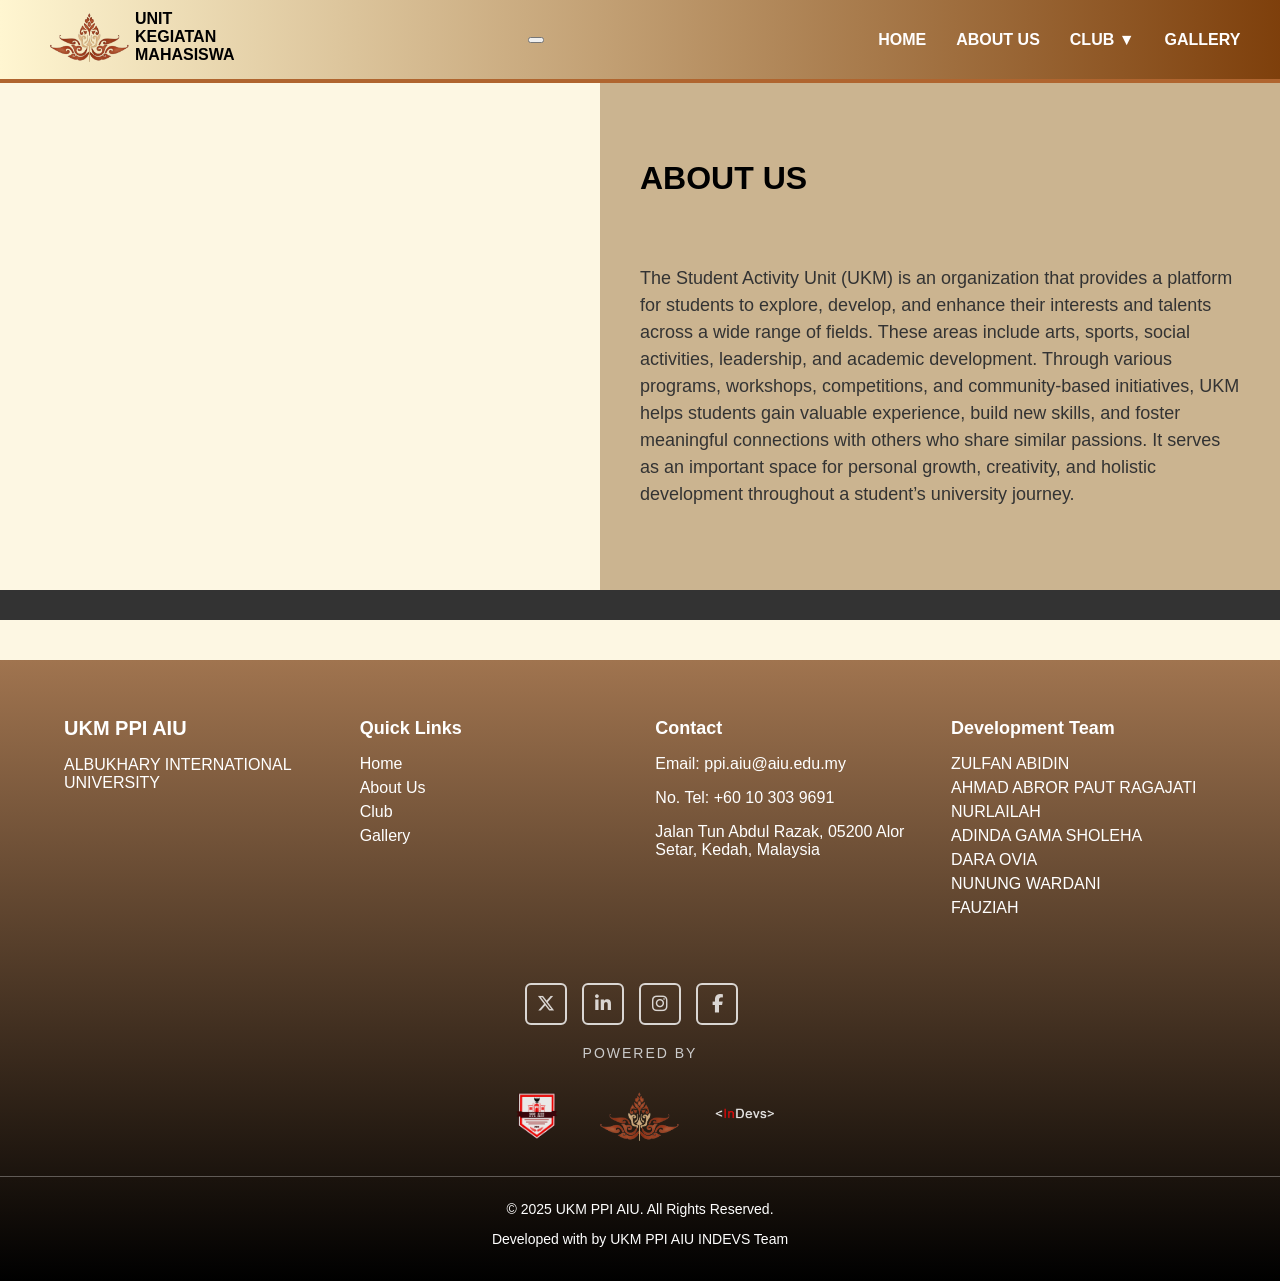
==== commit a4e151ba: "balik" ====
--- a/about.html
+++ b/about.html
@@ -5,8 +5,7 @@
   <meta name="viewport" content="width=device-width, initial-scale=1.0">
   <title>UKM</title>
   <link rel="stylesheet" href="style.css">
-  <link rel="stylesheet" href="animations.css">
-  <link rel="stylesheet" href="responsive.css">
+
   <link rel="stylesheet" href="https://cdnjs.cloudflare.com/ajax/libs/font-awesome/6.5.0/css/all.min.css">
 </head>
 <body>
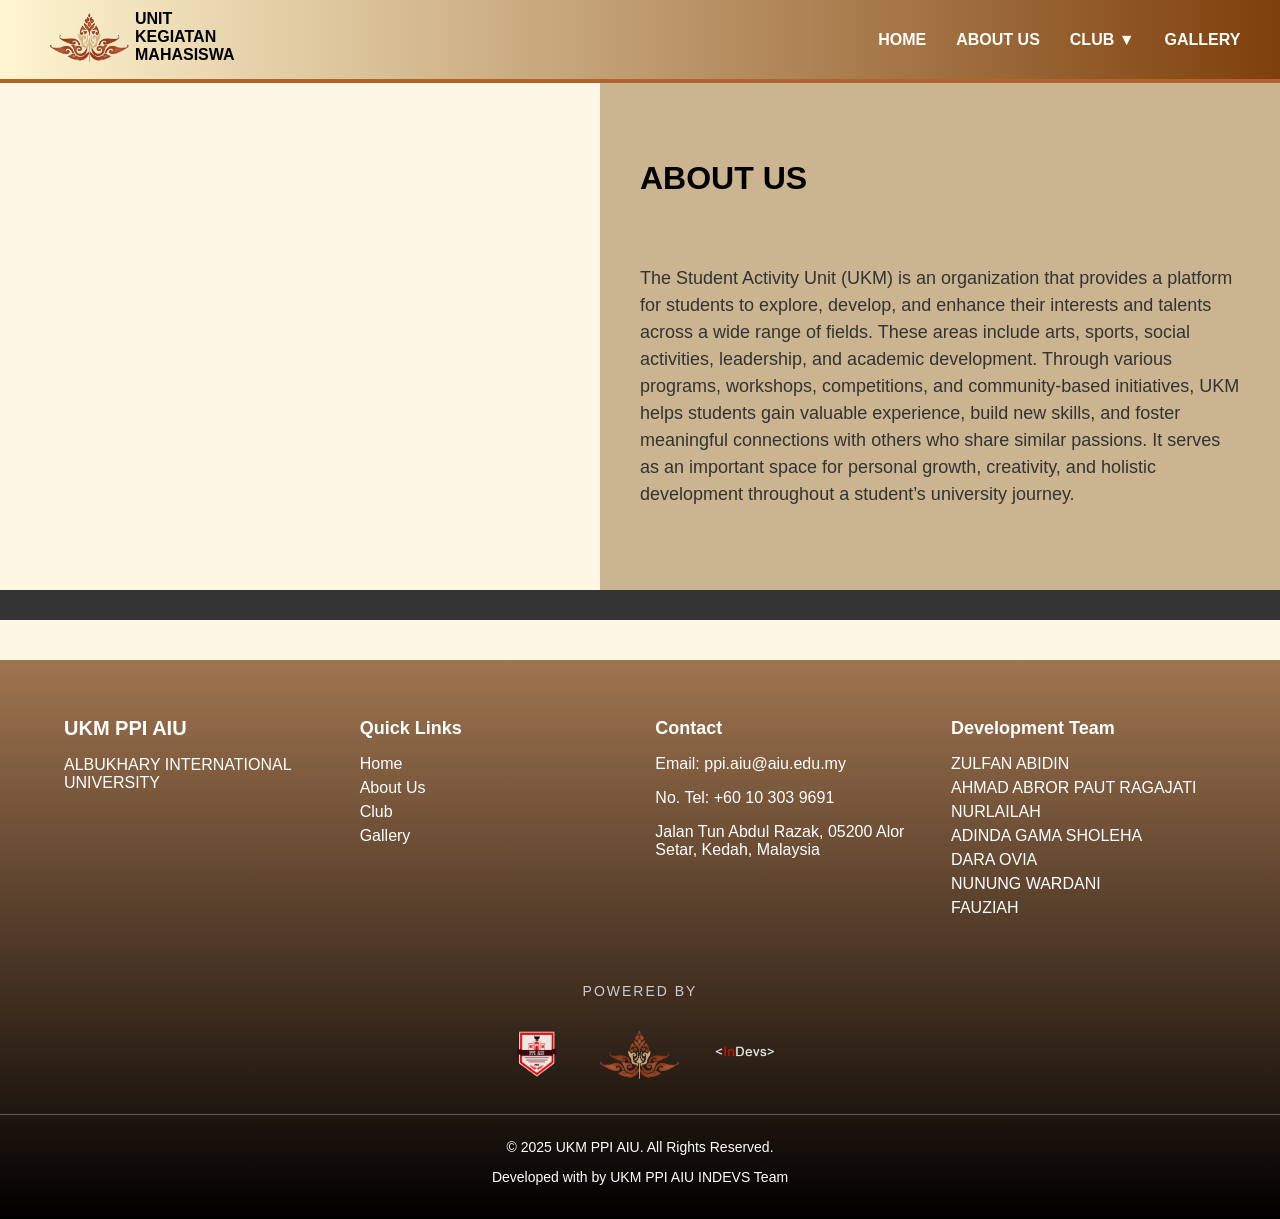
==== commit 533adb5f: "rapiin" ====
--- a/about.html
+++ b/about.html
@@ -19,14 +19,14 @@
         <h3>MAHASISWA</h3>
       </div>
     </div>
-    <button class="nav-toggle" aria-label="Toggle navigation" aria-expanded="false">
+    <!--<button class="nav-toggle" aria-label="Toggle navigation" aria-expanded="false">
       <span class="bar"></span>
       <span class="bar"></span>
       <span class="bar"></span>
-    </button>
+    </button>-->
     <nav>
       <ul>
-        <li><a href="ukm.html">HOME</a></li>
+        <li><a href="index.html">HOME</a></li>
         <li><a href="about.html">ABOUT US</a></li>
         
         <li class="dropdown">
@@ -112,18 +112,7 @@
   </div>
 <div class="powered-by">
   <div class="social-icons">
-    <a href="#" class="icon-box">
-        <i class="fa-brands fa-x-twitter"></i>
-    </a>
-    <a href="#" class="icon-box">
-        <i class="fa-brands fa-linkedin-in"></i>
-    </a>
-    <a href="#" class="icon-box">
-        <i class="fa-brands fa-instagram"></i>
-    </a>
-    <a href="#" class="icon-box">
-        <i class="fa-brands fa-facebook-f"></i>
-    </a>
+   
 </div>
     <p>POWERED BY</p>
 
@@ -140,6 +129,5 @@
   </div>
 </footer>
 
-<script src="animations.js"></script>
 </body>
 </html>
--- a/style.css
+++ b/style.css
@@ -83,7 +83,7 @@
   height: 540px;
   background: url('WEBSITE\ UKM.jpg') center/cover no-repeat;
   display: flex;
-  justify-content: center;
+  justify-content: right;
   align-items: center;
   color: white;
   text-align: center;
@@ -104,7 +104,7 @@
 /* Konten utama di atas lapisan gelap */
 .hero-content {
   position: relative;
-  
+  justify-content: right;
   text-align: center;
 }
 
@@ -115,16 +115,16 @@
 
 /* Judul teks */
 .hero-right h1 {
-    font-size: 70px;
-    line-height: 1.1;
+  font-size: 80px;
+  line-height: 1.2;
   text-align: right;
-    color: white;
-    font-weight: 900;
-    text-shadow: 10px 10px 10px rgba(0,0,0,0.4);
+  color: white;
+  font-weight: 900;
+  text-shadow: 10px 10px 10px rgba(0,0,0,0.4);
   width: 100%;
   display: flex;
-  align-items: center;
-  justify-content: flex-end;  /* geser tulisan ke kanan */
+  align-items: end;
+ margin-right: 60px;
     
     
     
@@ -232,6 +232,7 @@
   font-size: 14px;
   letter-spacing: 2px;
   margin-bottom: 15px;
+  text-align: center;
 }
 
 .power-logos {
@@ -260,39 +261,6 @@
   border-top: 1px solid rgba(255,255,255,0.3);
   padding-top: 10px;
   font-size: 14px;
-}
-.social-icons {
-    margin-bottom: 20px;
-    margin-left: 525px;
-    display: flex;
-    gap: 15px;
-    align-items: center;
-}
-
-.icon-box {
-    width: 38px;
-    height: 38px;
-    border: 2px solid #ffffffcc;
-    display: flex;
-    justify-content: center;
-    align-items: center;
-    border-radius: 6px;
-    text-decoration: none;
-    transition: 0.3s ease;
-}
-
-.icon-box i {
-    color: #ffffffcc;
-    font-size: 18px;
-}
-
-.icon-box:hover {
-    border-color: #fff;
-    transform: translateY(-3px);
-}
-
-.icon-box:hover i {
-    color: #fff;
 }
 
 
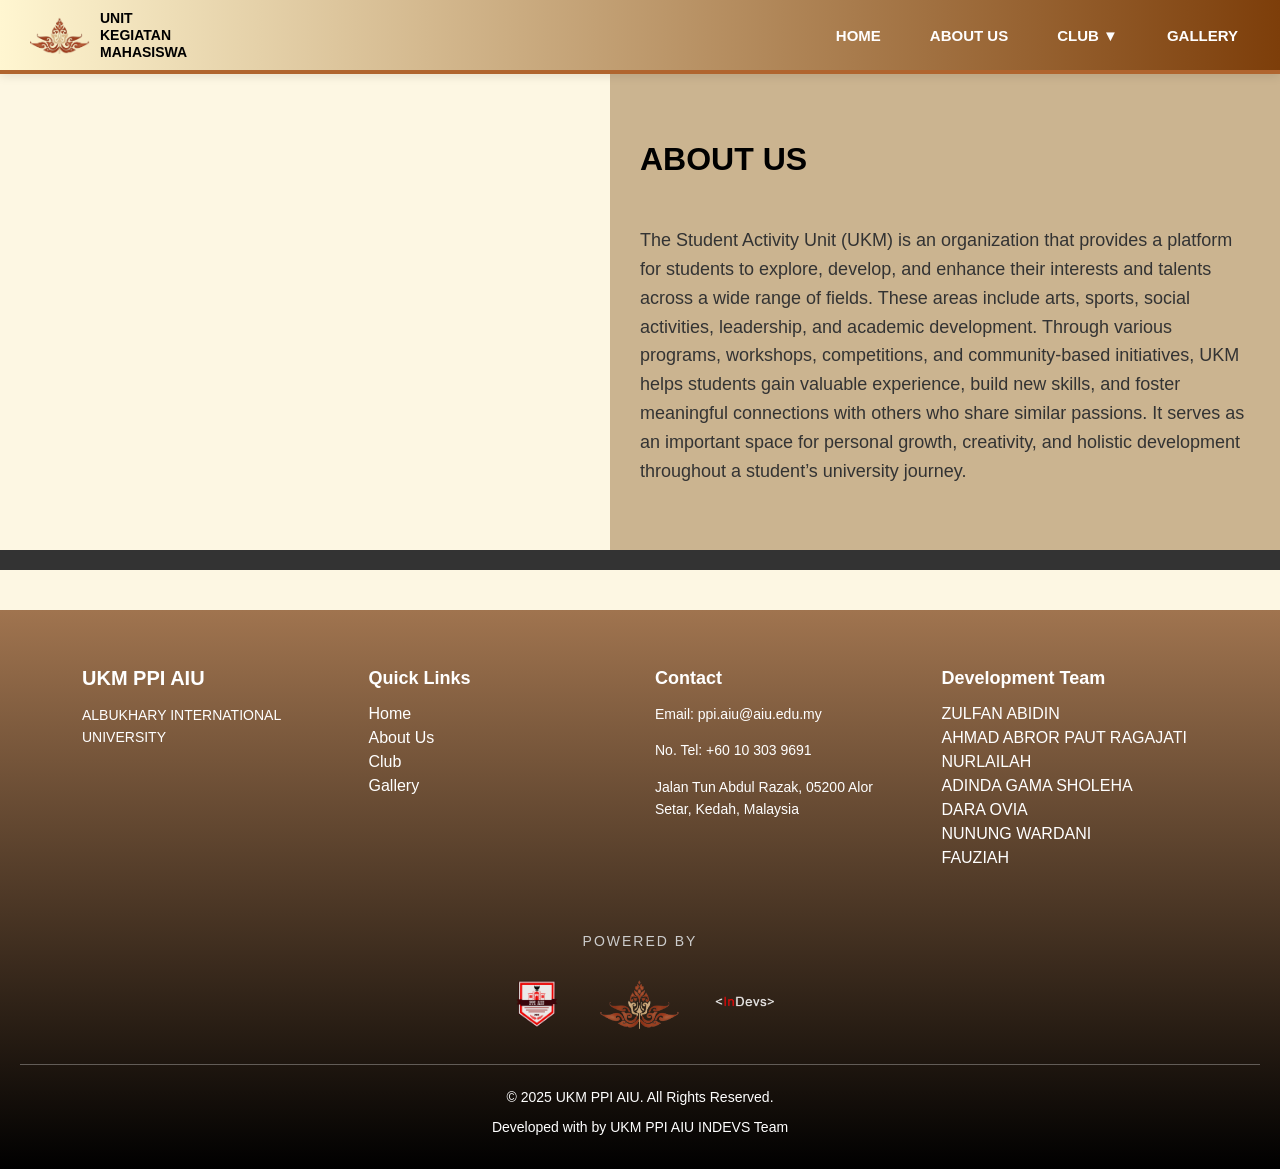
==== commit b46c787a: "new responsive design and gallery updates" ====
--- a/about.html
+++ b/about.html
@@ -8,7 +8,7 @@
 
   <link rel="stylesheet" href="https://cdnjs.cloudflare.com/ajax/libs/font-awesome/6.5.0/css/all.min.css">
 </head>
-<body>
+<body class="with-navbar">
 
   <header>
     <div class="logo">
@@ -19,18 +19,18 @@
         <h3>MAHASISWA</h3>
       </div>
     </div>
-    <!--<button class="nav-toggle" aria-label="Toggle navigation" aria-expanded="false">
+    <button class="nav-toggle" aria-label="Toggle navigation" aria-expanded="false">
       <span class="bar"></span>
       <span class="bar"></span>
       <span class="bar"></span>
-    </button>-->
+    </button>
     <nav>
       <ul>
         <li><a href="index.html">HOME</a></li>
         <li><a href="about.html">ABOUT US</a></li>
         
         <li class="dropdown">
-          <a href="#">CLUB ▼</a>
+          <a href="javascript:void(0)" class="dropdown-toggle">CLUB ▼</a>
           <ul class="dropdown-content">
             <li><a href="sanggar.html">SANGGAR</a></li>
             <li><a href="zenith.html">ZENITH</a></li>
@@ -129,5 +129,48 @@
   </div>
 </footer>
 
+<script>
+// Toggle mobile menu
+const navToggle = document.querySelector('.nav-toggle');
+const nav = document.querySelector('nav');
+const dropdownToggle = document.querySelector('.dropdown-toggle');
+const dropdown = document.querySelector('.dropdown');
+
+navToggle.addEventListener('click', () => {
+  navToggle.classList.toggle('active');
+  nav.classList.toggle('active');
+  const isExpanded = navToggle.getAttribute('aria-expanded') === 'true';
+  navToggle.setAttribute('aria-expanded', !isExpanded);
+});
+
+// Toggle dropdown - prevent default on all clicks and toggle on mobile
+dropdownToggle.addEventListener('click', (e) => {
+  e.preventDefault();
+  e.stopPropagation();
+  if (window.innerWidth <= 768) {
+    dropdown.classList.toggle('active');
+  }
+});
+
+// Close menu when clicking outside
+document.addEventListener('click', (e) => {
+  if (!nav.contains(e.target) && !navToggle.contains(e.target) && nav.classList.contains('active')) {
+    navToggle.classList.remove('active');
+    nav.classList.remove('active');
+    navToggle.setAttribute('aria-expanded', 'false');
+  }
+});
+
+// Close menu when window resizes to desktop
+window.addEventListener('resize', () => {
+  if (window.innerWidth > 768) {
+    nav.classList.remove('active');
+    navToggle.classList.remove('active');
+    dropdown.classList.remove('active');
+    navToggle.setAttribute('aria-expanded', 'false');
+  }
+});
+</script>
+
 </body>
 </html>
--- a/style.css
+++ b/style.css
@@ -1,60 +1,114 @@
+* {
+  box-sizing: border-box;
+}
+
 body {
   margin: 0;
+  padding: 0;
   font-family: Arial, sans-serif;
   background-color: #fdf7e3;
-  margin-top: 70px; /* untuk menghindari konten tertutup header */
+}
+
+body.with-navbar {
+  padding-top: 70px;
 }
 
 /* HEADER */
 header {
   background: linear-gradient(to left, #7d3e0a, #fff6d1);
   position: fixed;
-  background-color: #fff6d1;
   display: flex;
   justify-content: space-between;
   align-items: center;
-  padding: 10px 50px;
+  padding: 10px 30px;
   border-bottom: 4px solid #b0652f;
   top: 0;
   left: 0;
-  width: 93%;
-  z-index: 999;
+  width: 100%;
+  z-index: 1000;
+  box-shadow: 0 2px 10px rgba(0,0,0,0.1);
 }
 
 .logo {
   display: flex;
   align-items: center;
-  gap: 5px;
-  margin-bottom: 5px;
-  
+  gap: 10px;
+  z-index: 1001;
 }
 
 .logo img {
-  width: 80px;
-  size: 200px;
+  width: 60px;
+  height: auto;
 }
 
 .title h3 {
-  font-size: 16px;
+  font-size: 14px;
   color: #000000;
   margin: 0;
+  line-height: 1.2;
+}
+
+/* Hamburger Menu Button */
+.nav-toggle {
+  display: none;
+  flex-direction: column;
+  background: none;
+  border: none;
+  cursor: pointer;
+  padding: 5px;
+  z-index: 1001;
+}
+
+.nav-toggle .bar {
+  width: 25px;
+  height: 3px;
+  background-color: #ffffff;
+  margin: 3px 0;
+  transition: 0.3s;
+  border-radius: 3px;
+}
+
+.nav-toggle.active .bar:nth-child(1) {
+  transform: rotate(-45deg) translate(-5px, 6px);
+}
+
+.nav-toggle.active .bar:nth-child(2) {
+  opacity: 0;
+}
+
+.nav-toggle.active .bar:nth-child(3) {
+  transform: rotate(45deg) translate(-5px, -6px);
+}
+
+/* Navigation */
+nav {
+  display: flex;
+  align-items: center;
 }
 
 nav ul {
   list-style: none;
   display: flex;
-  gap: 30px;
+  gap: 25px;
   margin: 0;
+  padding: 0;
+  align-items: center;
 }
 
 nav a {
   text-decoration: none;
   color: #fffefe;
   font-weight: bold;
+  font-size: 15px;
+  transition: color 0.3s ease;
+  padding: 8px 12px;
+  display: block;
 }
 
 nav a:hover {
   color: #000000;
+  background-color: rgba(255,255,255,0.2);
+  border-radius: 5px;
 }
 
 /* DROPDOWN MENU */
@@ -67,129 +121,133 @@
   position: absolute;
   background-color: #89561d;
   list-style: none;
-  padding: 10px;
+  padding: 10px 0;
   border-radius: 10px;
-  z-index: 999;        
-}
-
-.dropdown:hover .dropdown-content {
+  z-index: 999;
+  min-width: 150px;
+  box-shadow: 0 4px 15px rgba(0,0,0,0.2);
+  top: 100%;
+  left: 0;
+}
+
+.dropdown-content li {
+  padding: 0;
+}
+
+.dropdown-content a {
+  padding: 10px 20px;
   display: block;
-}
-
-/* HERO SECTION */
+  color: #ffffff;
+}
+
+.dropdown-content a:hover {
+  background-color: rgba(255,255,255,0.2);
+}
+
+/* Desktop only - hover to show dropdown */
+@media (min-width: 769px) {
+  .dropdown:hover .dropdown-content {
+    display: block;
+  }
+}
+
 /* HERO SECTION */
 .hero {
   position: relative;
-  height: 540px;
+  min-height: 500px;
+  height: 70vh;
   background: url('WEBSITE\ UKM.jpg') center/cover no-repeat;
   display: flex;
-  justify-content: right;
+  justify-content: flex-end;
   align-items: center;
   color: white;
   text-align: center;
-  border-bottom: #333 30px solid;
-}
-
-/* Lapisan gelap agar teks lebih jelas 
-.hero::after {
-  content: "";
-  position: absolute;
-  top: 0;
-  left: 0;
-  width: 100%;
-  height: 150%;
- 
-}*/
-
-/* Konten utama di atas lapisan gelap */
+  border-bottom: #333 20px solid;
+}
+
 .hero-content {
   position: relative;
-  justify-content: right;
-  text-align: center;
+  width: 100%;
+  display: flex;
+  justify-content: flex-end;
+  padding: 20px;
 }
 
 .hero-logo {
-  width: 300px;
+  max-width: 300px;
+  width: 100%;
+  height: auto;
   margin-bottom: 50px;
 }
 
-/* Judul teks */
 .hero-right h1 {
-  font-size: 80px;
+  font-size: clamp(40px, 8vw, 80px);
   line-height: 1.2;
   text-align: right;
   color: white;
   font-weight: 900;
   text-shadow: 10px 10px 10px rgba(0,0,0,0.4);
-  width: 100%;
-  display: flex;
-  align-items: end;
- margin-right: 60px;
-    
-    
-    
+  margin-right: 60px;
 }
 
 .hero h2 {
-  font-size: 35px;
+  font-size: clamp(20px, 4vw, 35px);
   margin: 5px 0 0 0;
   font-weight: bold;
 }
 
- .gallery1 {
-            display: grid;
-            grid-template-columns: repeat(auto-fit, minmax(250px, 1fr));
-            gap: 20px;
-            padding: 10px;
-            margin-top: 30px;
-        }
-
-        
-        .gallery1 img,
-        .gallery1 video {
-            width: 100%;
-            border-radius: 10px;
-            box-shadow: 0 4px 10px rgba(0,0,0,0.1);
-            transition: transform 0.2s ease;
-        }
-
-        
-        .gallery1 img:hover,
-        .gallery1 video:hover {
-            transform: scale(1.05);
-        }
+/* Gallery Grid */
+.gallery1 {
+  display: grid;
+  grid-template-columns: repeat(auto-fit, minmax(250px, 1fr));
+  gap: 20px;
+  padding: 20px;
+  margin-top: 30px;
+  max-width: 1400px;
+  margin-left: auto;
+  margin-right: auto;
+}
+
+.gallery1 img,
+.gallery1 video {
+  width: 100%;
+  height: auto;
+  border-radius: 10px;
+  box-shadow: 0 4px 10px rgba(0,0,0,0.1);
+  transition: transform 0.3s ease;
+}
+
+.gallery1 img:hover,
+.gallery1 video:hover {
+  transform: scale(1.05);
+}
 
 .card {
   background: linear-gradient(to bottom,rgb(202, 153, 56),white);
   padding: 10px;
   border-radius: 10px;
+  overflow: hidden;
 }
 
 /* FOOTER */
-
-
-
-
 .footer {
   background: linear-gradient(to top, #000000, #a0744f);
   color: #fff;
-  padding: 40px 0 20px;
+  padding: 40px 20px 20px;
   font-family: Arial, sans-serif;
   margin-top: 40px;
-
 }
 
 .footer-container {
   width: 90%;
   max-width: 1200px;
   margin: auto;
-  display: flex;
-  justify-content: space-between;
-  flex-wrap: wrap;
+  display: grid;
+  grid-template-columns: repeat(auto-fit, minmax(200px, 1fr));
+  gap: 30px;
 }
 
 .footer-section {
-  width: 23%;
   min-width: 200px;
   margin-bottom: 20px;
 }
@@ -217,11 +275,19 @@
 .footer-section ul li a {
   color: #fff;
   text-decoration: none;
+  transition: color 0.3s ease;
 }
 
 .footer-section ul li a:hover {
   text-decoration: underline;
-}
+  color: #ffd700;
+}
+
+.footer-section p {
+  font-size: 14px;
+  line-height: 1.6;
+}
+
 .powered-by {
   text-align: center;
   margin-top: 30px;
@@ -239,11 +305,12 @@
   display: flex;
   justify-content: center;
   align-items: center;
-  gap: 25px; /* jarak antar logo */
+  gap: 25px;
+  flex-wrap: wrap;
 }
 
 .power-logos img {
-  width: 80px;   /* ukuran logo */
+  width: 80px;
   height: auto;
   opacity: 0.9;
   transition: 0.3s;
@@ -253,7 +320,6 @@
   opacity: 1;
   transform: scale(1.06);
 }
-
 
 .footer-bottom {
   text-align: center;
@@ -266,22 +332,26 @@
 
 
 
-/*  ABOUT US PAGE STYLE SECTION  */
+/* ABOUT US PAGE STYLE SECTION */
 .about-section {
   display: flex;
-  height: 520px;
-  border-bottom: #333 30px solid;
+  min-height: 500px;
+  border-bottom: #333 20px solid;
+  flex-wrap: wrap;
 }
 
 .about-left {
   flex: 1;
+  min-width: 300px;
   background: url('background1.jpg') center/cover no-repeat;
+  min-height: 400px;
 }
 
 .about-right {
   flex: 1;
+  min-width: 300px;
   background-color: #cbb490;
-  padding: 40px;
+  padding: 40px 30px;
   display: flex;
   flex-direction: column;
   justify-content: center;
@@ -289,14 +359,177 @@
 
 .about-right h1 {
   color: black;
-  font-size: 32px;
-  margin-bottom: 50px;
+  font-size: clamp(24px, 5vw, 32px);
+  margin-bottom: 30px;
 }
 
 .about-right p {
   color: #333;
-  font-size: 18px;
-  line-height: 1.5;
-  margin-bottom: 100;
-  margin-top: 50;
-}
+  font-size: clamp(14px, 2.5vw, 18px);
+  line-height: 1.6;
+  margin-bottom: 20px;
+}
+
+/* RESPONSIVE DESIGN */
+@media screen and (max-width: 768px) {
+  body.with-navbar {
+    padding-top: 70px;
+  }
+
+  header {
+    padding: 15px 20px;
+  }
+
+  .logo img {
+    width: 50px;
+  }
+
+  .title h3 {
+    font-size: 12px;
+  }
+
+  .nav-toggle {
+    display: flex;
+  }
+
+  nav {
+    position: fixed;
+    top: 70px;
+    left: -100%;
+    width: 100%;
+    height: calc(100vh - 70px);
+    background: linear-gradient(to bottom, #7d3e0a, #fff6d1);
+    transition: left 0.3s ease;
+    overflow-y: auto;
+  }
+
+  nav.active {
+    left: 0;
+  }
+
+  nav ul {
+    flex-direction: column;
+    gap: 0;
+    padding: 20px;
+    width: 100%;
+  }
+
+  nav ul li {
+    width: 100%;
+    text-align: center;
+    border-bottom: 1px solid rgba(255,255,255,0.2);
+  }
+
+  nav a {
+    width: 100%;
+    padding: 15px;
+    font-size: 18px;
+  }
+
+  .dropdown-content {
+    position: static;
+    display: none;
+    width: 100%;
+    background-color: rgba(137, 86, 29, 0.8);
+    border-radius: 0;
+    box-shadow: none;
+  }
+
+  .dropdown.active .dropdown-content {
+    display: block;
+  }
+
+  .hero {
+    min-height: 400px;
+    height: 60vh;
+  }
+
+  .hero-right h1 {
+    margin-right: 20px;
+  }
+
+  .gallery1 {
+    grid-template-columns: repeat(auto-fit, minmax(200px, 1fr));
+    gap: 15px;
+    padding: 15px;
+  }
+
+  .about-section {
+    flex-direction: column;
+  }
+
+  .about-left,
+  .about-right {
+    min-width: 100%;
+  }
+
+  .footer-container {
+    grid-template-columns: 1fr;
+    gap: 20px;
+  }
+
+  .power-logos {
+    gap: 15px;
+  }
+
+  .power-logos img {
+    width: 60px;
+  }
+}
+
+@media screen and (max-width: 480px) {
+  body.with-navbar {
+    padding-top: 60px;
+  }
+
+  header {
+    padding: 10px 15px;
+  }
+
+  .logo img {
+    width: 40px;
+  }
+
+  .title h3 {
+    font-size: 10px;
+  }
+
+  nav {
+    top: 60px;
+    height: calc(100vh - 60px);
+  }
+
+  .hero {
+    min-height: 400px;
+    height: 60vh;
+    background: url('mobile-22.jpeg') center center no-repeat;
+    background-size: cover;
+    background-color: #000;
+  }
+
+  .gallery1 {
+    grid-template-columns: 1fr;
+    gap: 10px;
+    padding: 10px;
+  }
+
+  .footer {
+    padding: 30px 15px 15px;
+  }
+
+  .footer-section {
+    margin-bottom: 15px;
+  }
+
+  .footer-title {
+    font-size: 18px;
+  }
+
+  .footer-section h3 {
+    font-size: 16px;
+  }
+
+  .about-right {
+    padding: 30px 20px;
+  }
+}
